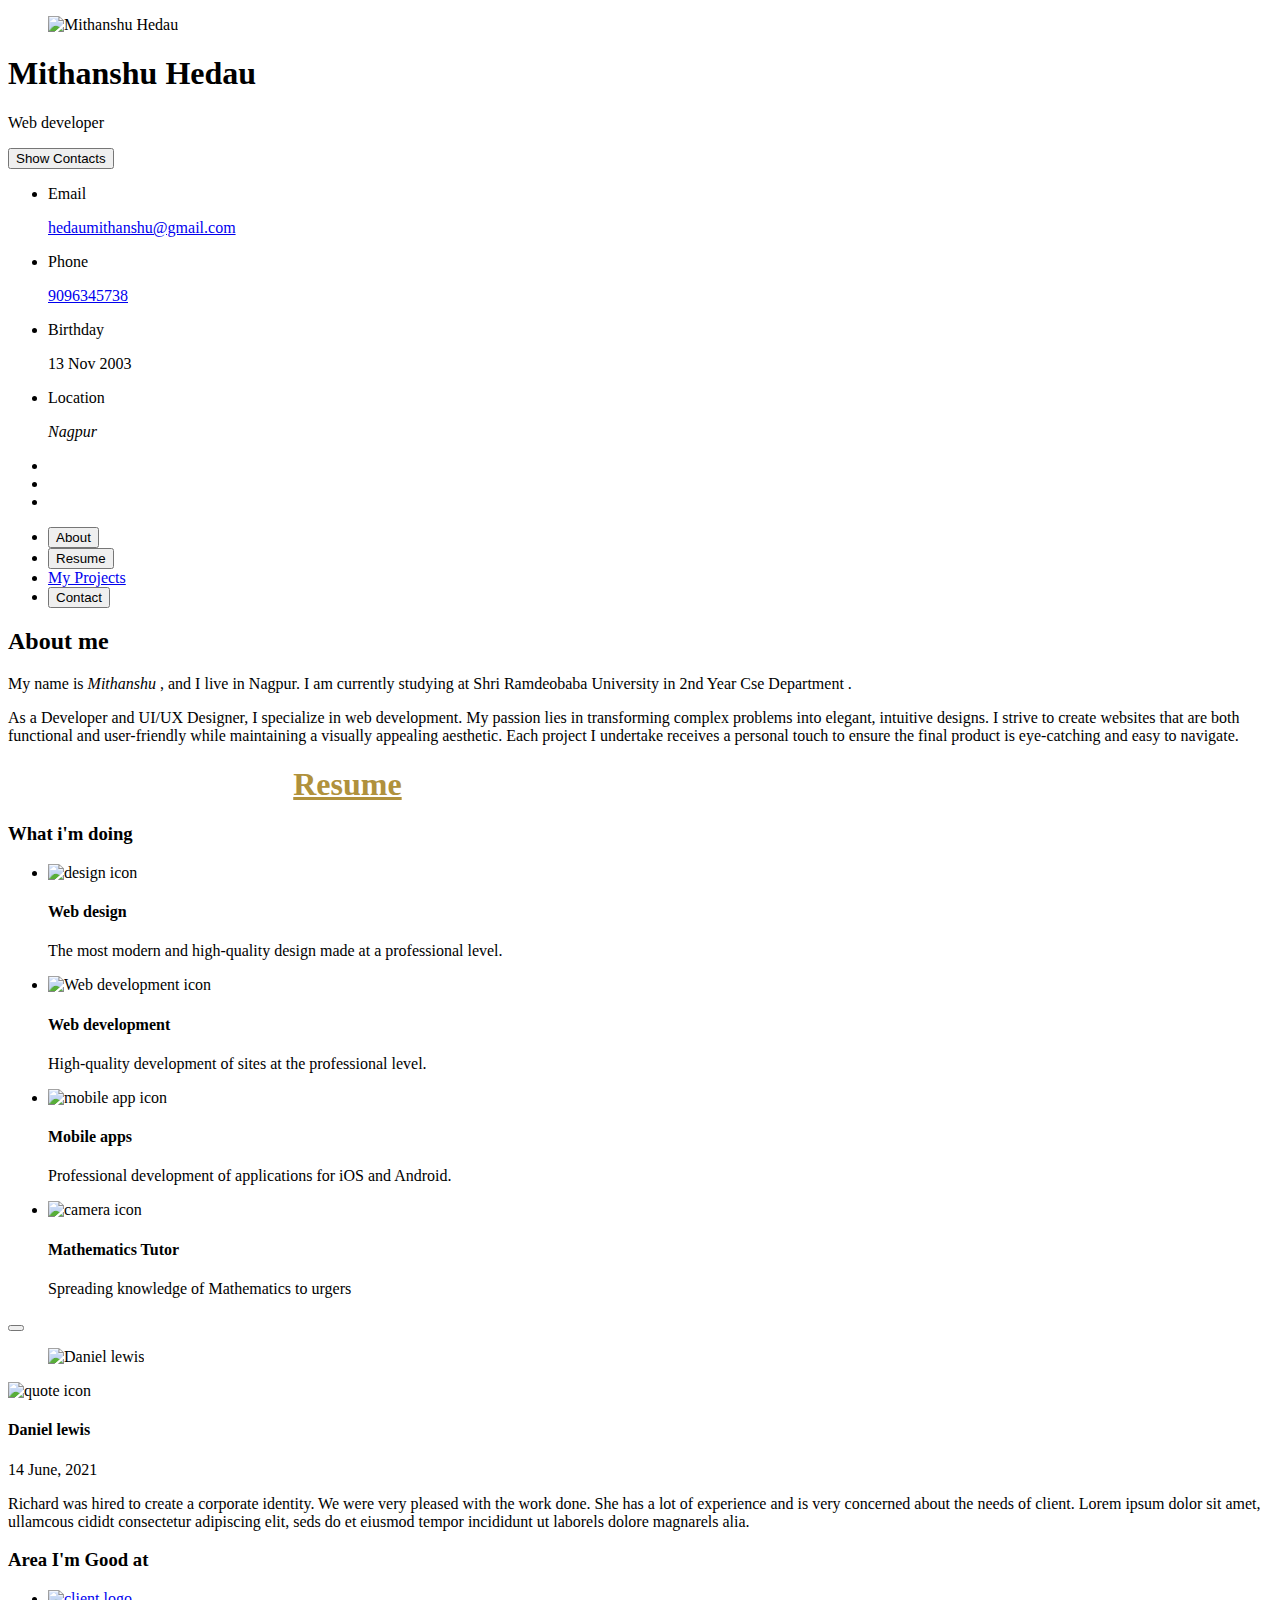
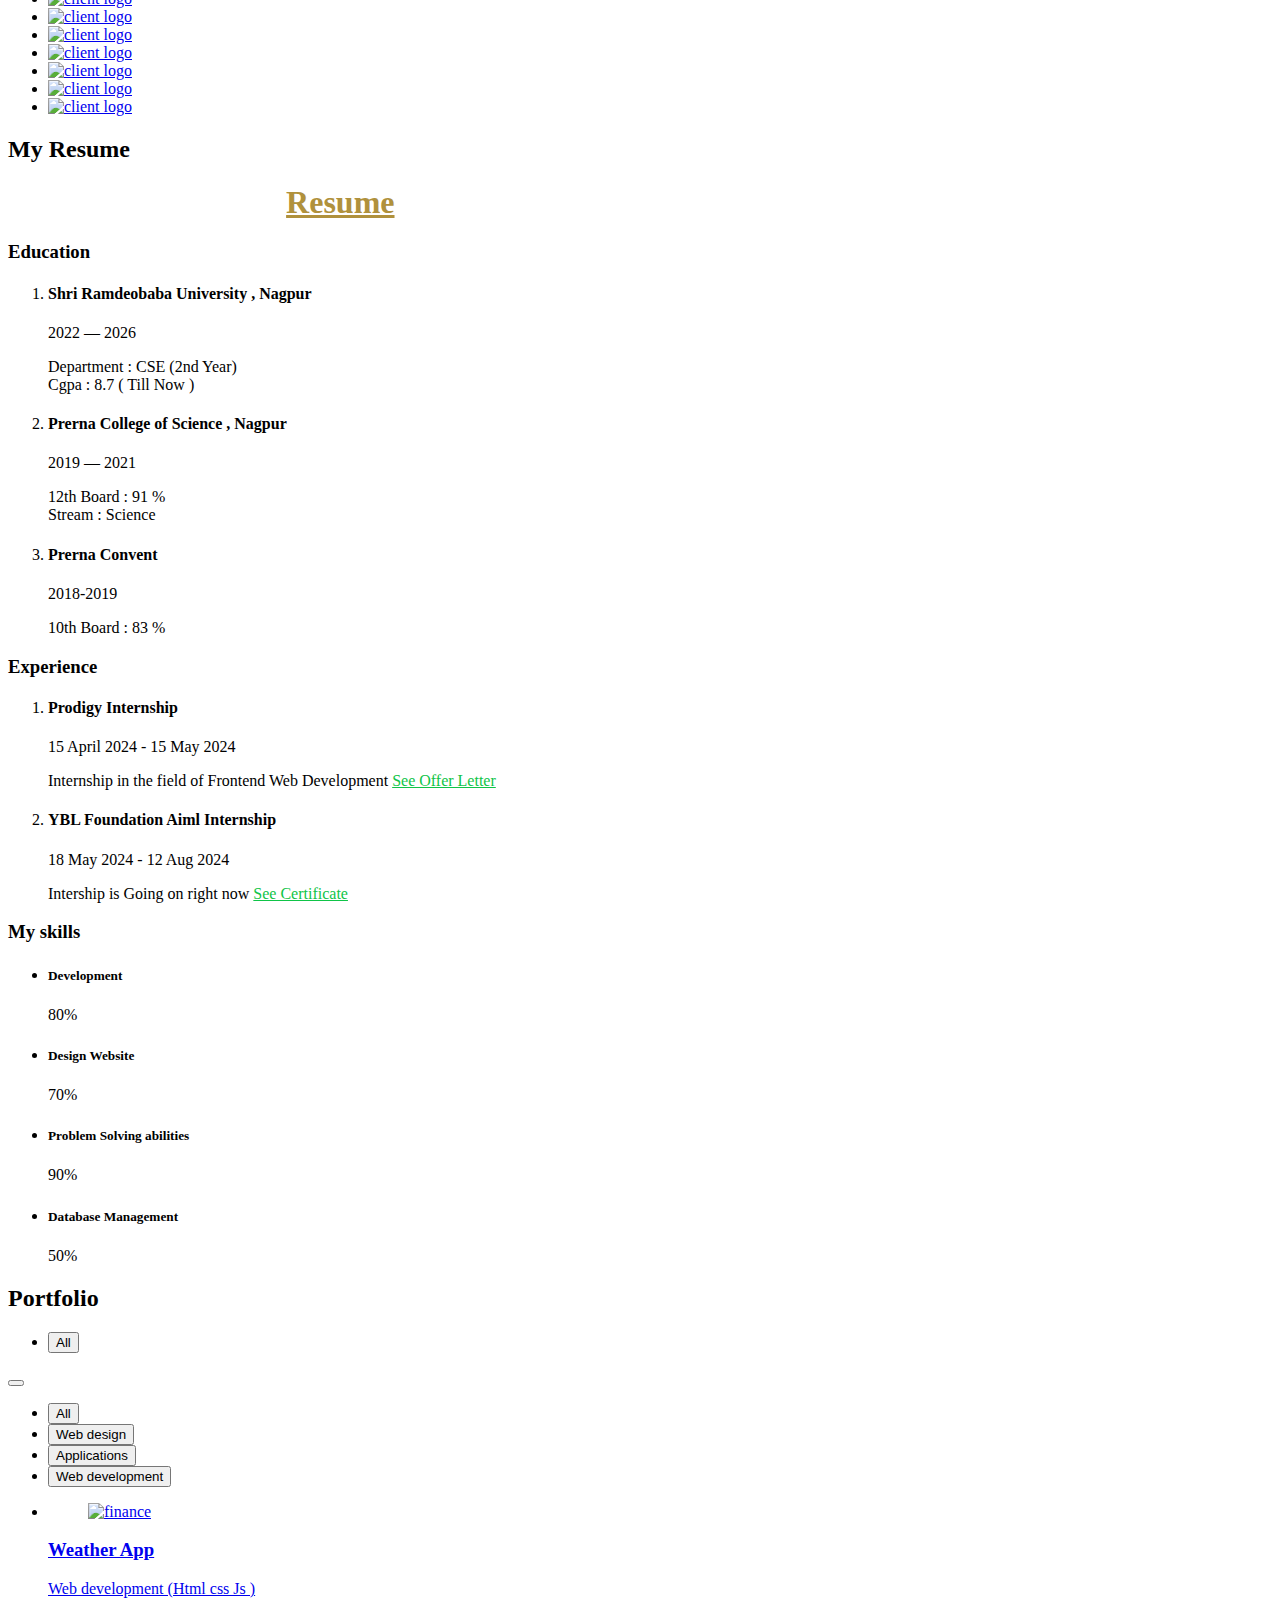
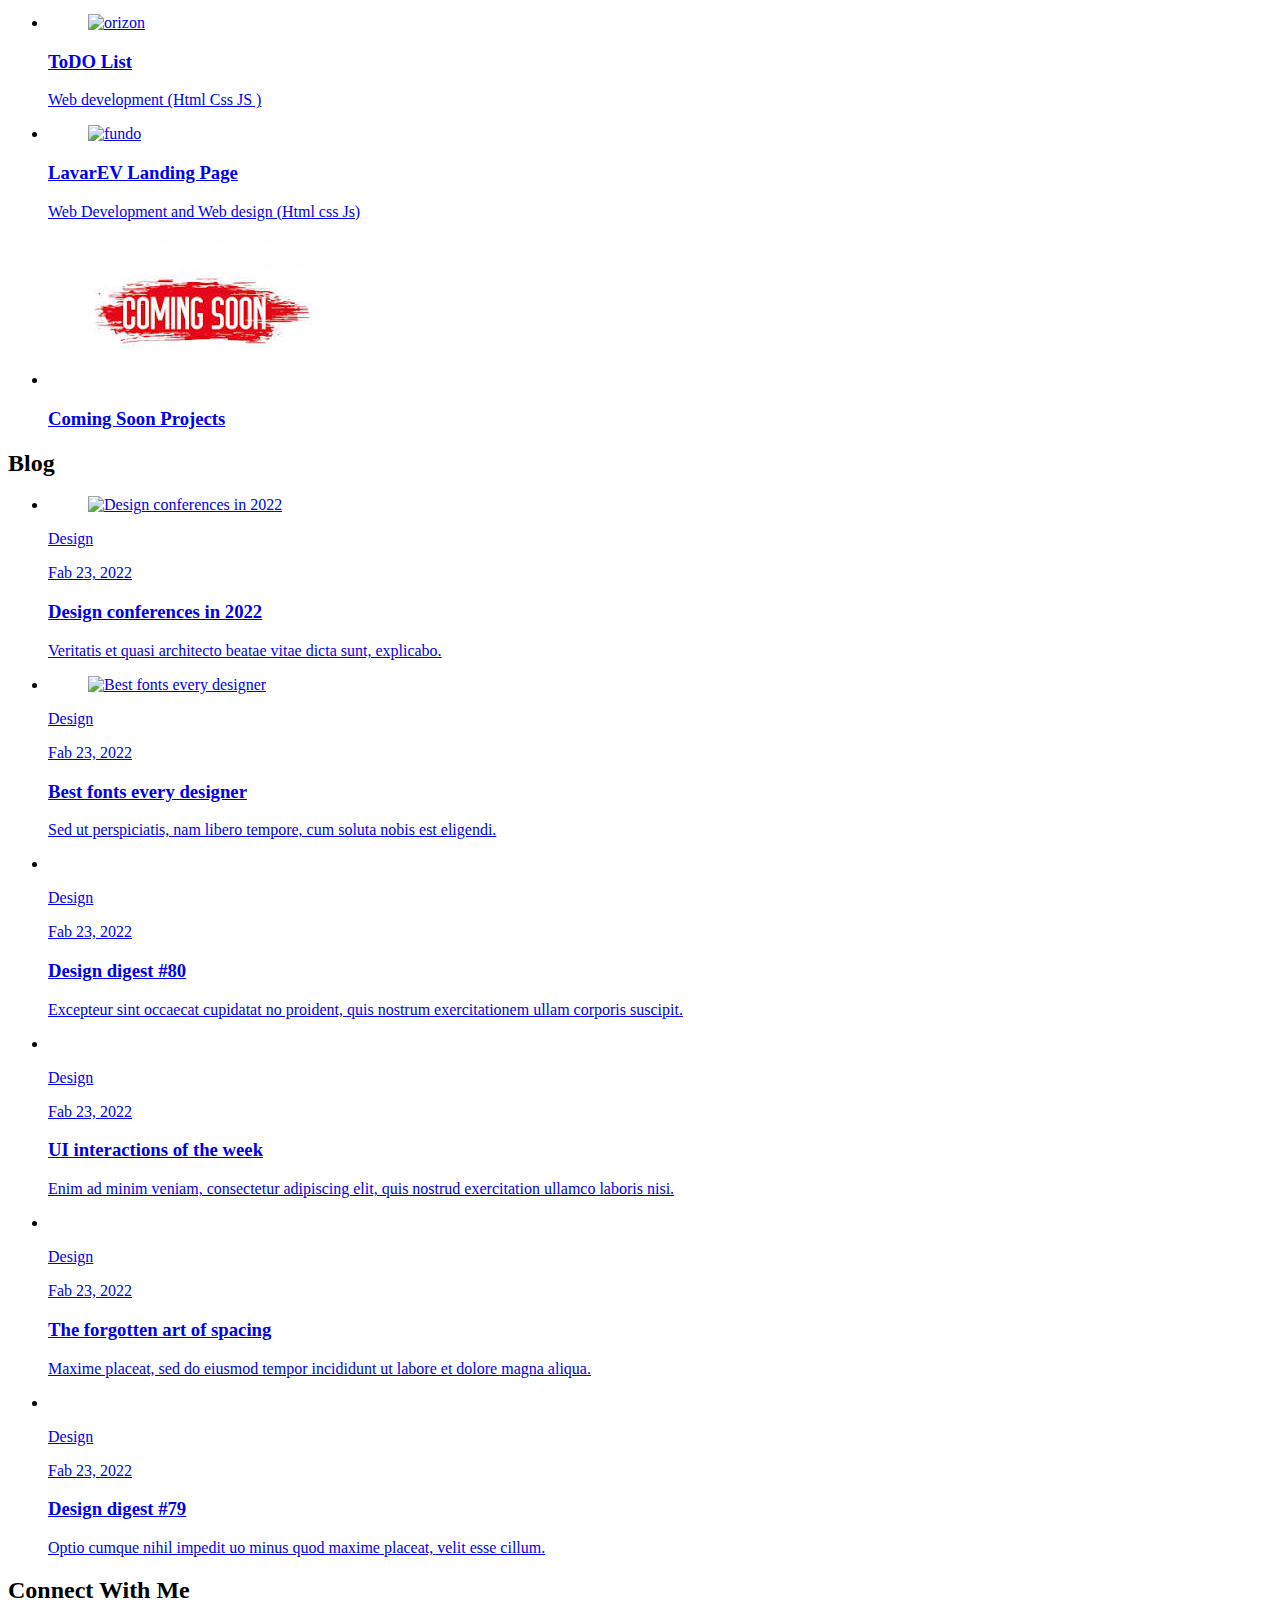
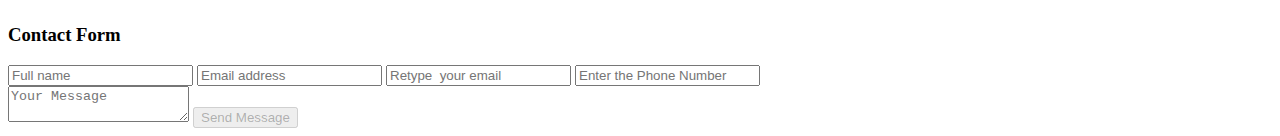
==== index.html @ 867fdd1a "resume" ====
<!DOCTYPE html>
<html lang="en">

<head>
  <meta charset="UTF-8">
  <meta http-equiv="X-UA-Compatible" content="IE=edge">
  <meta name="viewport" content="width=device-width, initial-scale=1.0">
  <title>Personal Portfolio</title>

  <!--
    - favicon
  -->
  <link rel="shortcut icon" href="./assets/images/photo.jpg" type="image/x-icon">    

  <!--
    - custom css link
  -->
  <link rel="stylesheet" href="./assets/css/style.css">

  <!--
    - google font link
  -->
  
  

  
  <link rel="preconnect" href="https://fonts.googleapis.com">
  <link rel="preconnect" href="https://fonts.gstatic.com" crossorigin>
  <script src="https://kit.fontawesome.com/ffd7998a80.js" crossorigin="anonymous"></script>
  <script src="https://cdnjs.cloudflare.com/ajax/libs/gsap/3.12.5/ScrollTrigger.min.js" integrity="sha512-onMTRKJBKz8M1TnqqDuGBlowlH0ohFzMXYRNebz+yOcc5TQr/zAKsthzhuv0hiyUKEiQEQXEynnXCvNTOk50dg==" crossorigin="anonymous" referrerpolicy="no-referrer"></script>
  <script src="https://cdnjs.cloudflare.com/ajax/libs/gsap/3.12.5/gsap.min.js" integrity="sha512-7eHRwcbYkK4d9g/6tD/mhkf++eoTHwpNM9woBxtPUBWm67zeAfFC+HrdoE2GanKeocly/VxeLvIqwvCdk7qScg==" crossorigin="anonymous" referrerpolicy="no-referrer"></script>
  <link href="https://fonts.googleapis.com/css2?family=Poppins:wght@300;400;500;600&display=swap" rel="stylesheet">
</head>

<body>

  <!--
    - #MAIN
  -->

  <main>

    <!--
      - #SIDEBAR
    -->

    <aside class="sidebar" data-sidebar>

      <div class="sidebar-info">

        <figure class="avatar-box" id="myphoto">
          <img src="./assets/images/photo.jpg" alt="Mithanshu Hedau" width="80">
        </figure>

        <div class="info-content">
          <h1 class="name" title="Mithanshu Hedau">Mithanshu Hedau</h1>

          <p class="title">Web developer</p>
        </div>

        <button class="info_more-btn" data-sidebar-btn>
          <span>Show Contacts</span>

          <ion-icon name="chevron-down"></ion-icon>
        </button>

      </div>

      <div class="sidebar-info_more">

        <div class="separator"></div>

        <ul class="contacts-list">

          <li class="contact-item">

            <div class="icon-box">
              <ion-icon name="mail-outline"></ion-icon>
            </div>

            <div class="contact-info">
              <p class="contact-title">Email</p>

              <a href="#" class="contact-link">hedaumithanshu@gmail.com</a>
            </div>

          </li>

          <li class="contact-item">

            <div class="icon-box">
              <ion-icon name="phone-portrait-outline"></ion-icon>
            </div>

            <div class="contact-info">
              <p class="contact-title">Phone</p>

              <a href="#" class="contact-link">9096345738</a>
            </div>

          </li>

          <li class="contact-item">

            <div class="icon-box">
              <ion-icon name="calendar-outline"></ion-icon>
            </div>

            <div class="contact-info">
              <p class="contact-title">Birthday</p>

              <time datetime="1982-06-23">13 Nov 2003</time>
            </div>

          </li>

          <li class="contact-item">

            <div class="icon-box">
              <ion-icon name="location-outline"></ion-icon>
            </div>

            <div class="contact-info">
              <p class="contact-title">Location</p>

              <address>Nagpur</address>
            </div>

          </li>

        </ul>

        <div class="separator"></div>

        <ul class="social-list">

          <li class="social-item">
            <a href="https://www.facebook.com/mithanshu.hedau?mibextid=ZbWKwL" class="social-link">
              <ion-icon name="logo-facebook"></ion-icon>
            </a>
          </li>

          <li class="social-item">
            <a href="https://www.linkedin.com/in/mithanshu-hedau-15066b282" class="social-link">
              <i class="fa-brands fa-linkedin"></i>
            </a>
          </li>

          <li class="social-item">
            <a href="https://www.instagram.com/mithanshuhedau?igsh=MWlhbWQ0emdkYzJxcg==" class="social-link">
              <ion-icon name="logo-instagram"></ion-icon>
            </a>
          </li>

        </ul>

      </div>

    </aside>





    <!--
      - #main-content
    -->

    <div class="main-content">

      <!--
        - #NAVBAR
      -->

      <nav class="navbar">

        <ul class="navbar-list">

          <li class="navbar-item">
            <button class="navbar-link  active" data-nav-link>About</button>
          </li>

          <li class="navbar-item">
            <button class="navbar-link" data-nav-link>Resume</button>
          </li>

          <li class="navbar-item">
            <!-- <button class="navbar-link pro" data-nav-link>Portfolio</button> -->
            <a href="assets/myprojects.html" class="navbar-link pro" data-nav-link>My Projects</a>
          </li>

          <li class="navbar-item">
            <button class="navbar-link" data-nav-link>Contact</button>
          </li>

        </ul>

      </nav>





      <!--
        - #ABOUT
      -->

      <article class="about  active" data-page="about">

        <header>
          <h2 class="h2 article-title">About me</h2>
        </header>

        <section class="about-text">
          <p>
            My name is <i>Mithanshu </i>, and I live in Nagpur. I am currently studying at Shri Ramdeobaba University in 2nd Year Cse Department  .
          </p>

          <p>
            As a Developer and  UI/UX Designer, I specialize in web development. My passion lies in transforming complex problems into elegant, intuitive designs. I strive to create websites that are both functional and user-friendly while maintaining a visually appealing aesthetic. Each project I undertake receives a personal touch to ensure the final product is eye-catching and easy to navigate. 
            <h1  style="display: flex; margin-bottom: 20px; color: white;">Visit My Resume on  <a style=" margin-left: 10px; color: rgb(176, 145, 60);" href="https://drive.google.com/file/d/1fiVj-uAArvwYwE0RhGlmIOzRta8y_QRr/view?usp=drive_link">Resume</a> </h1> 
          </p>
        </section>


        <!--
          - service
        -->

        <section class="service">

          <h3 class="h3 service-title">What i'm doing</h3>

          <ul class="service-list">

            <li class="service-item">

              <div class="service-icon-box">
                <img src="./assets/images/icon-design.svg
                " alt="design icon" width="40">
              </div>

              <div class="service-content-box">
                <h4 class="h4 service-item-title">Web design</h4>

                <p class="service-item-text">
                  The most modern and high-quality design made at a professional level.
                </p>
              </div>

            </li>

            <li class="service-item">

              <div class="service-icon-box">
                <img src="./assets/images/icon-dev.svg" alt="Web development icon" width="40">
              </div>

              <div class="service-content-box">
                <h4 class="h4 service-item-title">Web development</h4>

                <p class="service-item-text">
                  High-quality development of sites at the professional level.
                </p>
              </div>

            </li>

            <li class="service-item">

              <div class="service-icon-box">
                <img src="./assets/images/icon-app.svg" alt="mobile app icon" width="40">
              </div>

              <div class="service-content-box">
                <h4 class="h4 service-item-title">Mobile apps</h4>

                <p class="service-item-text">
                  Professional development of applications for iOS and Android.
                </p>
              </div>

            </li>

            <li class="service-item">

              <div class="service-icon-box">
                <img src="./assets/images/icon-design.svg" alt="camera icon" width="40">
              </div>

              <div class="service-content-box">
                <h4 class="h4 service-item-title">Mathematics Tutor</h4>

                <p class="service-item-text">
                  Spreading knowledge of Mathematics to urgers
                </p>
              </div>

            </li>

          </ul>

        </section>


        <!--
          - testimonials
        -->

        <!-- <section class="testimonials">

          <h3 class="h3 testimonials-title">Testimonials</h3>

          <ul class="testimonials-list has-scrollbar">

            <li class="testimonials-item">
              <div class="content-card" data-testimonials-item>

                <figure class="testimonials-avatar-box">
                  <img src="./assets/images/avatar-1.png" alt="Daniel lewis" width="60" data-testimonials-avatar>
                </figure>

                <h4 class="h4 testimonials-item-title" data-testimonials-title>Daniel lewis</h4>

                <div class="testimonials-text" data-testimonials-text>
                  <p>
                    Richard was hired to create a corporate identity. We were very pleased with the work done. She has a
                    lot of experience
                    and is very concerned about the needs of client. Lorem ipsum dolor sit amet, ullamcous cididt
                    consectetur adipiscing
                    elit, seds do et eiusmod tempor incididunt ut laborels dolore magnarels alia.
                  </p>
                </div>

              </div>
            </li>

            <li class="testimonials-item">
              <div class="content-card" data-testimonials-item>

                <figure class="testimonials-avatar-box">
                  <img src="./assets/images/avatar-2.png" alt="Jessica miller" width="60" data-testimonials-avatar>
                </figure>

                <h4 class="h4 testimonials-item-title" data-testimonials-title>Jessica miller</h4>

                <div class="testimonials-text" data-testimonials-text>
                  <p>
                    Richard was hired to create a corporate identity. We were very pleased with the work done. She has a
                    lot of experience
                    and is very concerned about the needs of client. Lorem ipsum dolor sit amet, ullamcous cididt
                    consectetur adipiscing
                    elit, seds do et eiusmod tempor incididunt ut laborels dolore magnarels alia.
                  </p>
                </div>

              </div>
            </li>

            <li class="testimonials-item">
              <div class="content-card" data-testimonials-item>

                <figure class="testimonials-avatar-box">
                  <img src="./assets/images/avatar-3.png" alt="Emily evans" width="60" data-testimonials-avatar>
                </figure>

                <h4 class="h4 testimonials-item-title" data-testimonials-title>Emily evans</h4>

                <div class="testimonials-text" data-testimonials-text>
                  <p>
                    Richard was hired to create a corporate identity. We were very pleased with the work done. She has a
                    lot of experience
                    and is very concerned about the needs of client. Lorem ipsum dolor sit amet, ullamcous cididt
                    consectetur adipiscing
                    elit, seds do et eiusmod tempor incididunt ut laborels dolore magnarels alia.
                  </p>
                </div>

              </div>
            </li>

            <li class="testimonials-item">
              <div class="content-card" data-testimonials-item>

                <figure class="testimonials-avatar-box">
                  <img src="./assets/images/avatar-4.png" alt="Henry william" width="60" data-testimonials-avatar>
                </figure>

                <h4 class="h4 testimonials-item-title" data-testimonials-title>Henry william</h4>

                <div class="testimonials-text" data-testimonials-text>
                  <p>
                    Richard was hired to create a corporate identity. We were very pleased with the work done. She has a
                    lot of experience
                    and is very concerned about the needs of client. Lorem ipsum dolor sit amet, ullamcous cididt
                    consectetur adipiscing
                    elit, seds do et eiusmod tempor incididunt ut laborels dolore magnarels alia.
                  </p>
                </div>

              </div>
            </li>

          </ul>

        </section> -->


        <!--
          - testimonials modal
        -->

        <div class="modal-container" data-modal-container>

          <div class="overlay" data-overlay></div>

          <section class="testimonials-modal">

            <button class="modal-close-btn" data-modal-close-btn>
              <ion-icon name="close-outline"></ion-icon>
            </button>

            <div class="modal-img-wrapper">
              <figure class="modal-avatar-box">
                <img src="./assets/images/avatar-1.png" alt="Daniel lewis" width="80" data-modal-img>
              </figure>

              <img src="./assets/images/icon-quote.svg" alt="quote icon">
            </div>

            <div class="modal-content">

              <h4 class="h3 modal-title" data-modal-title>Daniel lewis</h4>

              <time datetime="2021-06-14">14 June, 2021</time>

              <div data-modal-text>
                <p>
                  Richard was hired to create a corporate identity. We were very pleased with the work done. She has a
                  lot of experience
                  and is very concerned about the needs of client. Lorem ipsum dolor sit amet, ullamcous cididt
                  consectetur adipiscing
                  elit, seds do et eiusmod tempor incididunt ut laborels dolore magnarels alia.
                </p>
              </div>

            </div>

          </section>

        </div>


        <!--
          - clients
        -->

        <section class="clients">

          <h3 class="h3 clients-title">Area I'm Good at</h3>

          <ul class="clients-list has-scrollbar">

            <li class="clients-item">
              <a href="#">
                <img src="./assets/images/html-5.png" alt="client logo">
              </a>
            </li>

            <li class="clients-item">
              <a href="#">
                <img src="./assets/images/css-3.png" alt="client logo">
              </a>
            </li>

            <li class="clients-item">
              <a href="#">
                <img src="./assets/images/js.png" alt="client logo">
              </a>
            </li>

            <li class="clients-item">
              <a href="#">
                <img src="./assets/images/react.png" alt="client logo">
              </a>
            </li>

            <li class="clients-item">
              <a href="#">
                <img src="./assets/images/java.png" alt="client logo">
              </a>
            </li>

            <li class="clients-item">
              <a href="#">
                <img src="./assets/images/database-storage.png  " alt="client logo">
              </a>
            </li>
            <li class="clients-item">
              <a href="#">
                <img src="./assets/images/c-.png  " alt="client logo">
              </a>
            </li>

          </ul>

        </section>

      </article>





      <!--
        - #RESUME
      -->

      <article class="resume" style="transition: all ease-out 2s;" data-page="resume">

        <header>
          <h2 class="h2 article-title">My Resume</h2>
        </header>

        <section class="timeline">
          <h1  style="display: flex; margin-bottom: 20px; color: white;">Visit My Resume at <a style=" margin-left: 10px; color: rgb(176, 145, 60);" href="https://drive.google.com/file/d/1fiVj-uAArvwYwE0RhGlmIOzRta8y_QRr/view?usp=drive_link">Resume</a> </h1>
          <div class="title-wrapper">
            <div class="icon-box">
              <ion-icon name="book-outline"></ion-icon>
            </div>

            <h3 class="h3">Education</h3>
          </div>

          <ol class="timeline-list">

            <li class="timeline-item">

              <h4 class="h4 timeline-item-title">Shri Ramdeobaba University , Nagpur</h4>

              <span>2022 — 2026</span>

              <p class="timeline-text">
                Department : CSE (2nd Year) <br> 
                Cgpa       : 8.7 ( Till Now )
              </p>

            </li>

            <li class="timeline-item">

              <h4 class="h4 timeline-item-title">Prerna College of Science , Nagpur</h4>

              <span>2019 — 2021</span>

              <p class="timeline-text">
                12th Board : 91 % <br>
                Stream : Science
              </p>

            </li>

            <li class="timeline-item">

              <h4 class="h4 timeline-item-title">Prerna Convent </h4>

              <span>2018-2019</span>

              <p class="timeline-text">
                10th Board : 83 %
              </p>

            </li>

          </ol>

        </section>

        <section class="timeline">

          <div class="title-wrapper">
            <div class="icon-box">
              <ion-icon name="book-outline"></ion-icon>
            </div>

            <h3 class="h3">Experience</h3>
          </div>

          <ol class="timeline-list">

            <li class="timeline-item">

              <h4 class="h4 timeline-item-title">Prodigy Internship</h4>

              <span>15 April 2024 - 15 May 2024</span>

              <p class="timeline-text">
                Internship in the field of Frontend Web Development
                <a href="https://drive.google.com/file/d/1i2Xt2VWix8zGh0SR-yx31pZuFnZQVNcT/view?usp=drivesdk" style="color: rgb(15, 196, 72);">See Offer Letter </a>
              </p>

            </li>

            

            <li class="timeline-item">

              <h4 class="h4 timeline-item-title">YBL Foundation Aiml Internship</h4>

              <span>18 May 2024 - 12 Aug 2024</span>

              <p class="timeline-text">
                Intership is  Going on right now 
                <a href="#"style="color: rgb(15, 196, 72);">See Certificate</a>
              </p>

            </li>

          </ol>

        </section>

        <section class="skill">

          <h3 class="h3 skills-title">My skills</h3>

          <ul class="skills-list content-card">

            <li class="skills-item">

              <div class="title-wrapper">
                <h5 class="h5">Development</h5>
                <data value="80">80%</data>
              </div>

              <div class="skill-progress-bg">
                <div class="skill-progress-fill" style="width: 80%;"></div>
              </div>

            </li>

            <li class="skills-item">

              <div class="title-wrapper">
                <h5 class="h5">Design Website</h5>
                <data value="70">70%</data>
              </div>

              <div class="skill-progress-bg">
                <div class="skill-progress-fill" style="width: 70%;"></div>
              </div>

            </li>

            <li class="skills-item">

              <div class="title-wrapper">
                <h5 class="h5">Problem Solving abilities</h5>
                <data value="90">90%</data>
              </div>

              <div class="skill-progress-bg">
                <div class="skill-progress-fill" style="width: 90%;"></div>
              </div>

            </li>

            <li class="skills-item">

              <div class="title-wrapper">
                <h5 class="h5">Database Management</h5>
                <data value="50">50%</data>
              </div>

              <div class="skill-progress-bg">
                <div class="skill-progress-fill" style="width: 50%;"></div>
              </div>

            </li>

          </ul>

        </section>

      </article>





      <!--
        - #PORTFOLIO
      -->

      <article class="portfolio" data-page="portfolio">

        <header>
          <h2 class="h2 article-title">Portfolio</h2>
        </header>

        <section class="projects">

          <ul class="filter-list">

            <li class="filter-item">
              <button class="active" data-filter-btn>All</button>
            </li>

            <!-- <li class="filter-item">
              <button data-filter-btn>Web design</button>
            </li>

            <li class="filter-item">
              <button data-filter-btn>Applications</button>
            </li>

            <li class="filter-item">
              <button data-filter-btn>Web development</button>
            </li> -->

          </ul>
          <div class="filter-select-box">

            <button class="filter-select" data-select>

              <!-- <div class="select-value" data-selecct-value>Select category</div>

              <div class="select-icon">
                <ion-icon name="chevron-down"></ion-icon>
              </div> -->

            </button>

            <ul class="select-list">

              <li class="select-item">
                <button data-select-item>All</button>
              </li>

              <li class="select-item">
                <button data-select-item>Web design</button>
              </li>

              <li class="select-item">
                <button data-select-item>Applications</button>
              </li>

              <li class="select-item">
                <button data-select-item>Web development</button>
              </li>

            </ul>

          </div>

          <ul class="project-list">

            <li class="project-item  active" data-filter-item data-category="web development">
              <a href="https://mithanshuhedau.github.io/Weather-App-/">

                <figure class="project-img">
                  <div class="project-item-icon-box">
                    <ion-icon name="eye-outline"></ion-icon>
                  </div>
                  <img src="./assets/images/weather.png" alt="finance" loading="lazy">
                </figure>

                <h3 class="project-title">Weather App</h3>

                <p class="project-category">Web development (Html css Js )</p>

              </a>
            </li>

            <li class="project-item  active" data-filter-item data-category="web development">
              <a href="https://mithanshuhedau.github.io/To-Do-List/">

                <figure class="project-img">
                  <div class="project-item-icon-box">
                    <ion-icon name="eye-outline"></ion-icon>
                  </div>

                  <img src="./assets/images/todo.png" alt="orizon" loading="lazy">
                </figure>

                <h3 class="project-title">ToDO List</h3>

                <p class="project-category">Web development (Html Css JS )</p>

              </a>
            </li>

            <li class="project-item  active" data-filter-item data-category="web design">
              <a href="https://mithanshuhedau.github.io/lavarEv/">

                <figure class="project-img">
                  <div class="project-item-icon-box">
                    <ion-icon name="eye-outline"></ion-icon>
                  </div>

                  <img src="./assets/images/laravel.png" alt="fundo" loading="lazy">
                </figure>

                <h3 class="project-title">LavarEV Landing Page</h3>

                <p class="project-category">Web Development and Web design (Html css Js)</p>

              </a>
            </li>

            <li class="project-item  active" data-filter-item data-category="applications">
              <a href="#">

                <figure class="project-img">
                  <div class="project-item-icon-box">
                    <ion-icon name="eye-outline"></ion-icon>
                  </div>

                  <img src="[data-uri]" alt="brawlhalla" loading="lazy">
                </figure>

                <h3 class="project-title">Coming Soon Projects  </h3>

                <p class="project-category"></p>

              </a>
            </li>
          </ul>

        </section>

      </article>





      <!--
        - #BLOG
      -->

      <article class="blog" data-page="blog">

        <header>
          <h2 class="h2 article-title">Blog</h2>
        </header>

        <section class="blog-posts">

          <ul class="blog-posts-list">

            <li class="blog-post-item">
              <a href="#">

                <figure class="blog-banner-box">
                  <img src="./assets/images/blog-1.jpg" alt="Design conferences in 2022" loading="lazy">
                </figure>

                <div class="blog-content">

                  <div class="blog-meta">
                    <p class="blog-category">Design</p>

                    <span class="dot"></span>

                    <time datetime="2022-02-23">Fab 23, 2022</time>
                  </div>

                  <h3 class="h3 blog-item-title">Design conferences in 2022</h3>

                  <p class="blog-text">
                    Veritatis et quasi architecto beatae vitae dicta sunt, explicabo.
                  </p>

                </div>

              </a>
            </li>

            <li class="blog-post-item">
              <a href="#">

                <figure class="blog-banner-box">
                  <img src="./assets/images/blog-2.jpg" alt="Best fonts every designer" loading="lazy">
                </figure>

                <div class="blog-content">

                  <div class="blog-meta">
                    <p class="blog-category">Design</p>

                    <span class="dot"></span>

                    <time datetime="2022-02-23">Fab 23, 2022</time>
                  </div>

                  <h3 class="h3 blog-item-title">Best fonts every designer</h3>

                  <p class="blog-text">
                    Sed ut perspiciatis, nam libero tempore, cum soluta nobis est eligendi.
                  </p>

                </div>

              </a>
            </li>

            <li class="blog-post-item">
              <a href="#">

                <figure class="blog-banner-box">
                  <img src="./assets/images/blog-3.jpg" alt="Design digest #80" loading="lazy">
                </figure>

                <div class="blog-content">

                  <div class="blog-meta">
                    <p class="blog-category">Design</p>

                    <span class="dot"></span>

                    <time datetime="2022-02-23">Fab 23, 2022</time>
                  </div>

                  <h3 class="h3 blog-item-title">Design digest #80</h3>

                  <p class="blog-text">
                    Excepteur sint occaecat cupidatat no proident, quis nostrum exercitationem ullam corporis suscipit.
                  </p>

                </div>

              </a>
            </li>

            <li class="blog-post-item">
              <a href="#">

                <figure class="blog-banner-box">
                  <img src="./assets/images/blog-4.jpg" alt="UI interactions of the week" loading="lazy">
                </figure>

                <div class="blog-content">

                  <div class="blog-meta">
                    <p class="blog-category">Design</p>

                    <span class="dot"></span>

                    <time datetime="2022-02-23">Fab 23, 2022</time>
                  </div>

                  <h3 class="h3 blog-item-title">UI interactions of the week</h3>

                  <p class="blog-text">
                    Enim ad minim veniam, consectetur adipiscing elit, quis nostrud exercitation ullamco laboris nisi.
                  </p>

                </div>

              </a>
            </li>

            <li class="blog-post-item">
              <a href="#">

                <figure class="blog-banner-box">
                  <img src="./assets/images/blog-5.jpg" alt="The forgotten art of spacing" loading="lazy">
                </figure>

                <div class="blog-content">

                  <div class="blog-meta">
                    <p class="blog-category">Design</p>

                    <span class="dot"></span>

                    <time datetime="2022-02-23">Fab 23, 2022</time>
                  </div>

                  <h3 class="h3 blog-item-title">The forgotten art of spacing</h3>

                  <p class="blog-text">
                    Maxime placeat, sed do eiusmod tempor incididunt ut labore et dolore magna aliqua.
                  </p>

                </div>

              </a>
            </li>

            <li class="blog-post-item">
              <a href="#">

                <figure class="blog-banner-box">
                  <img src="./assets/images/blog-6.jpg" alt="Design digest #79" loading="lazy">
                </figure>

                <div class="blog-content">

                  <div class="blog-meta">
                    <p class="blog-category">Design</p>

                    <span class="dot"></span>

                    <time datetime="2022-02-23">Fab 23, 2022</time>
                  </div>

                  <h3 class="h3 blog-item-title">Design digest #79</h3>

                  <p class="blog-text">
                    Optio cumque nihil impedit uo minus quod maxime placeat, velit esse cillum.
                  </p>

                </div>

              </a>
            </li>

          </ul>

        </section>

      </article>





      <!--
        - #CONTACT
      -->

      <article class="contact" data-page="contact">

        <header>
          <h2 class="h2 article-title">Connect With Me</h2>
        </header>

        

        <section class="contact-form">
          <h3 class="h3 form-title">Contact Form</h3>

          <form action="https://api.web3forms.com/submit" method="POST" class="form"   data-form>

            <!-- <input type="hidden" name="access_key" value="YOUR_ACCESS_KEY_HERE"> -->
            <input type="hidden" name="access_key" value="41a7b63e-f9b2-4b0d-88ce-bf8a9ef0310d">

            <div class="input-wrapper">
              <input type="text" name="fullname" class="form-input" id="names"  placeholder="Full name" required data-form-input>
              <input type="email"  class="form-input" id="textips" placeholder="Email address" >
              
              <input type="text" name="Email id " id="names2"  placeholder="Retype  your email" required data-form-input>
              <input type="number" name="Phone Number " placeholder="Enter the Phone Number" id="num">
            </div>
            
            <textarea name="message" class="form-input " id="textmsg" placeholder="Your Message" required data-form-input></textarea>

            <button  class="form-btn sendmsg" type="submit" onclick="sendmail()" disabled data-form-btn>
              <ion-icon name="paper-plane"></ion-icon>
              <span>Send Message</span>
            </button>

          </form>
        </section>

      </article>

    </div>

  </main>


  <script src="https://smtpjs.com/v3/smtp.js"></script>
  <script src="./assets/js/script.js"></script>
  <script type="module" src="https://unpkg.com/ionicons@5.5.2/dist/ionicons/ionicons.esm.js"></script>
  <script nomodule src="https://unpkg.com/ionicons@5.5.2/dist/ionicons/ionicons.js"></script>

</body>

</html>
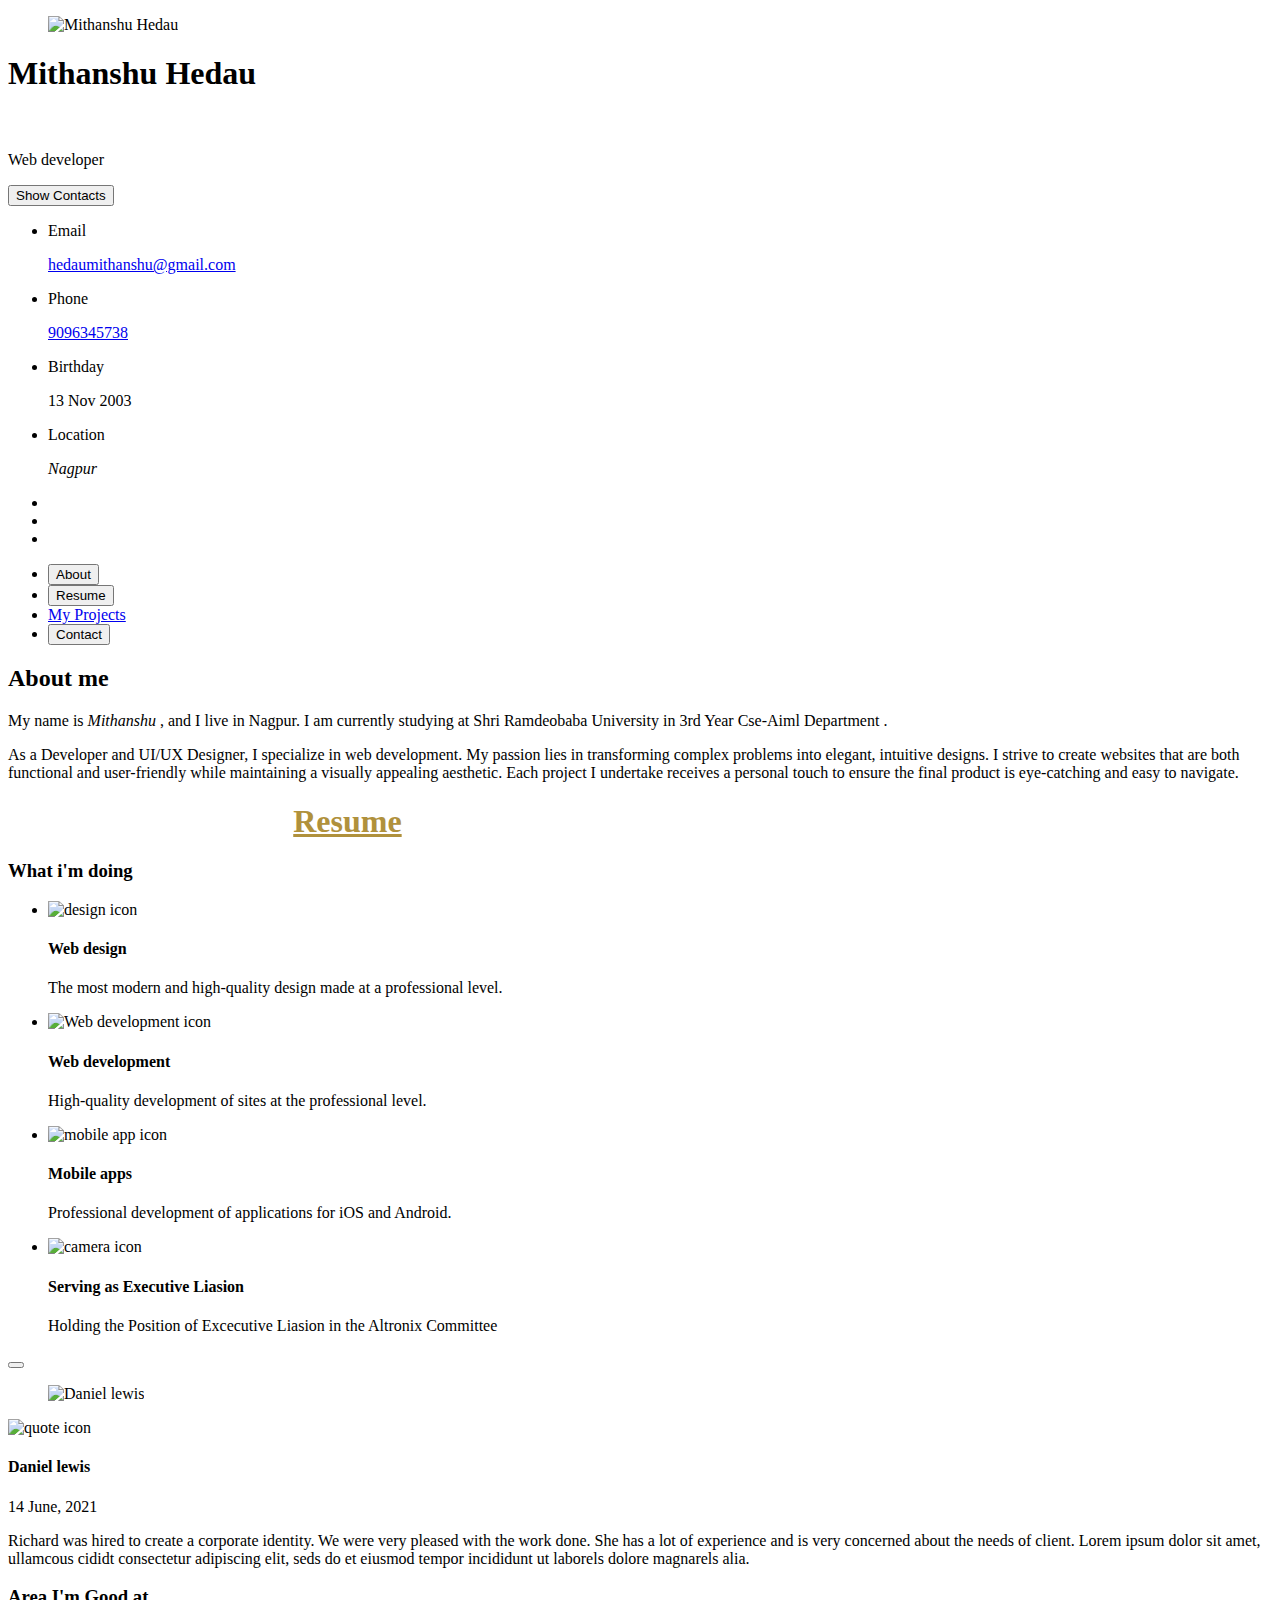
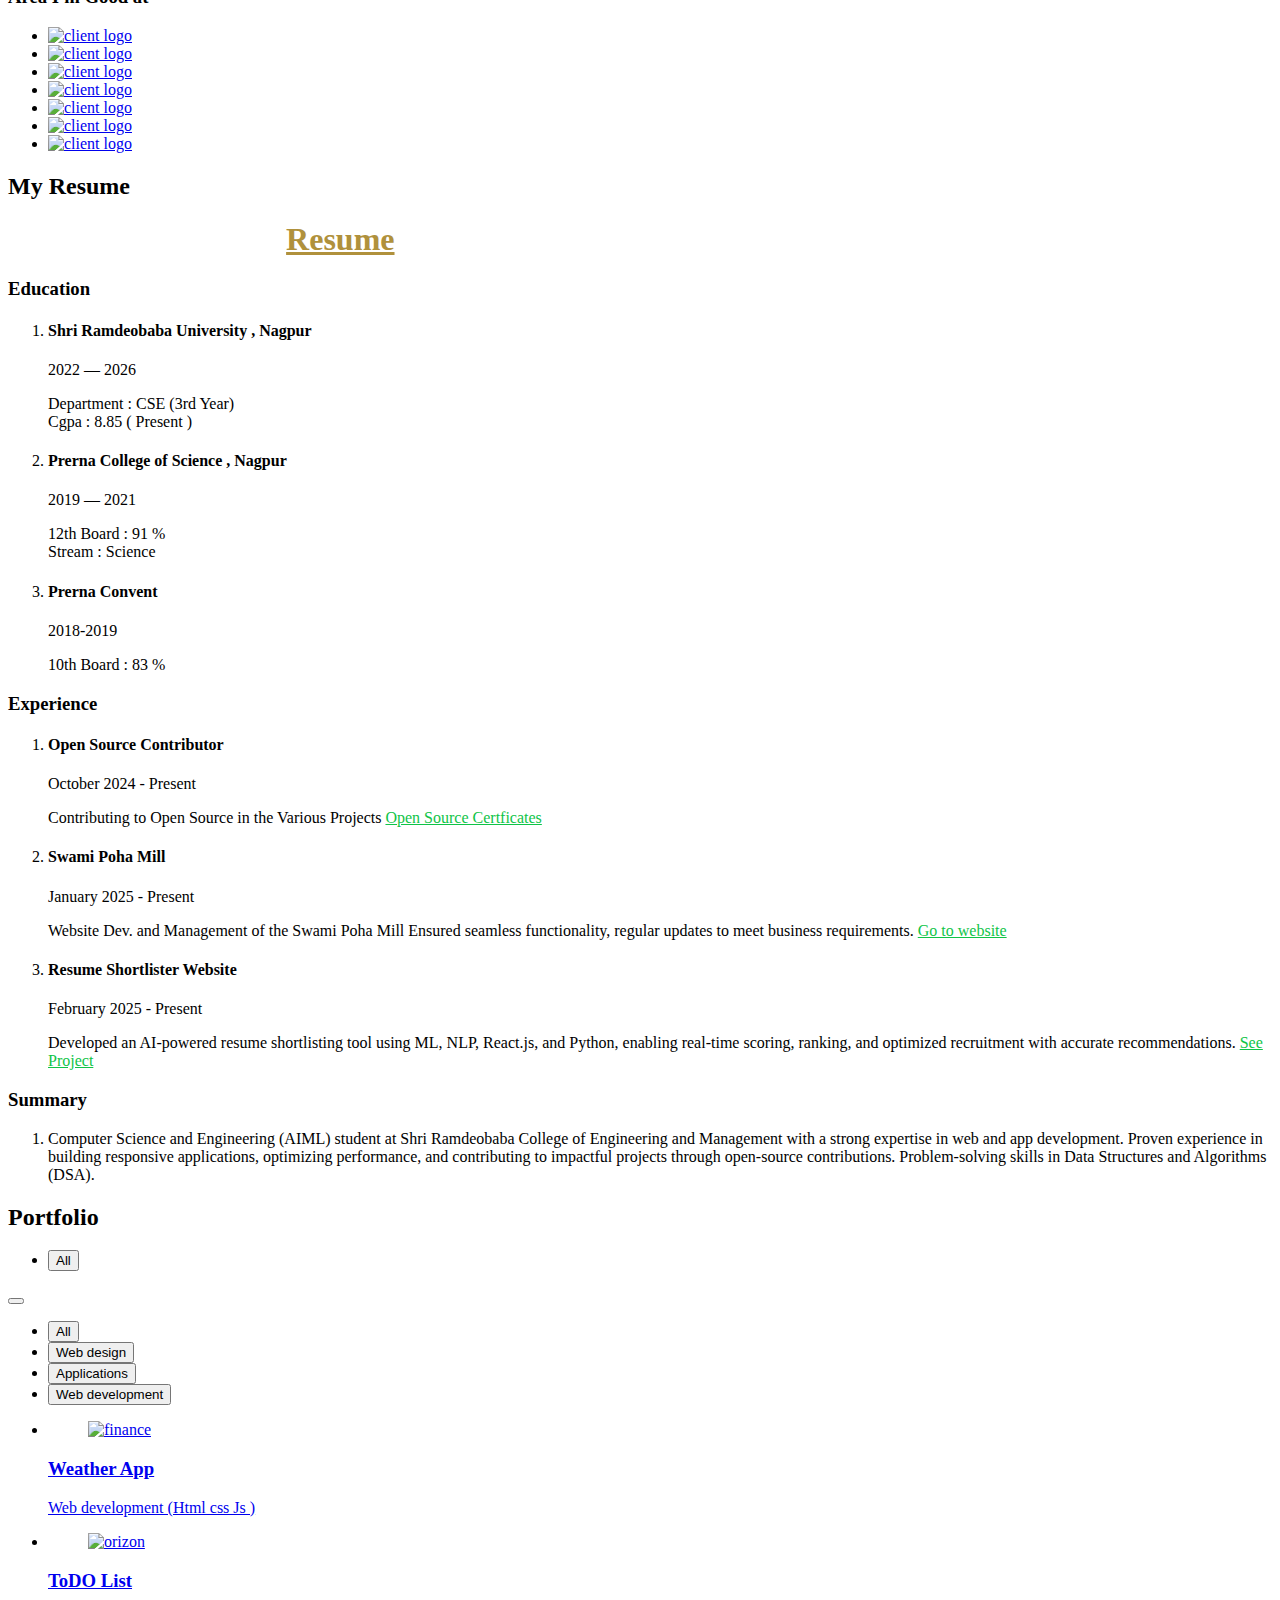
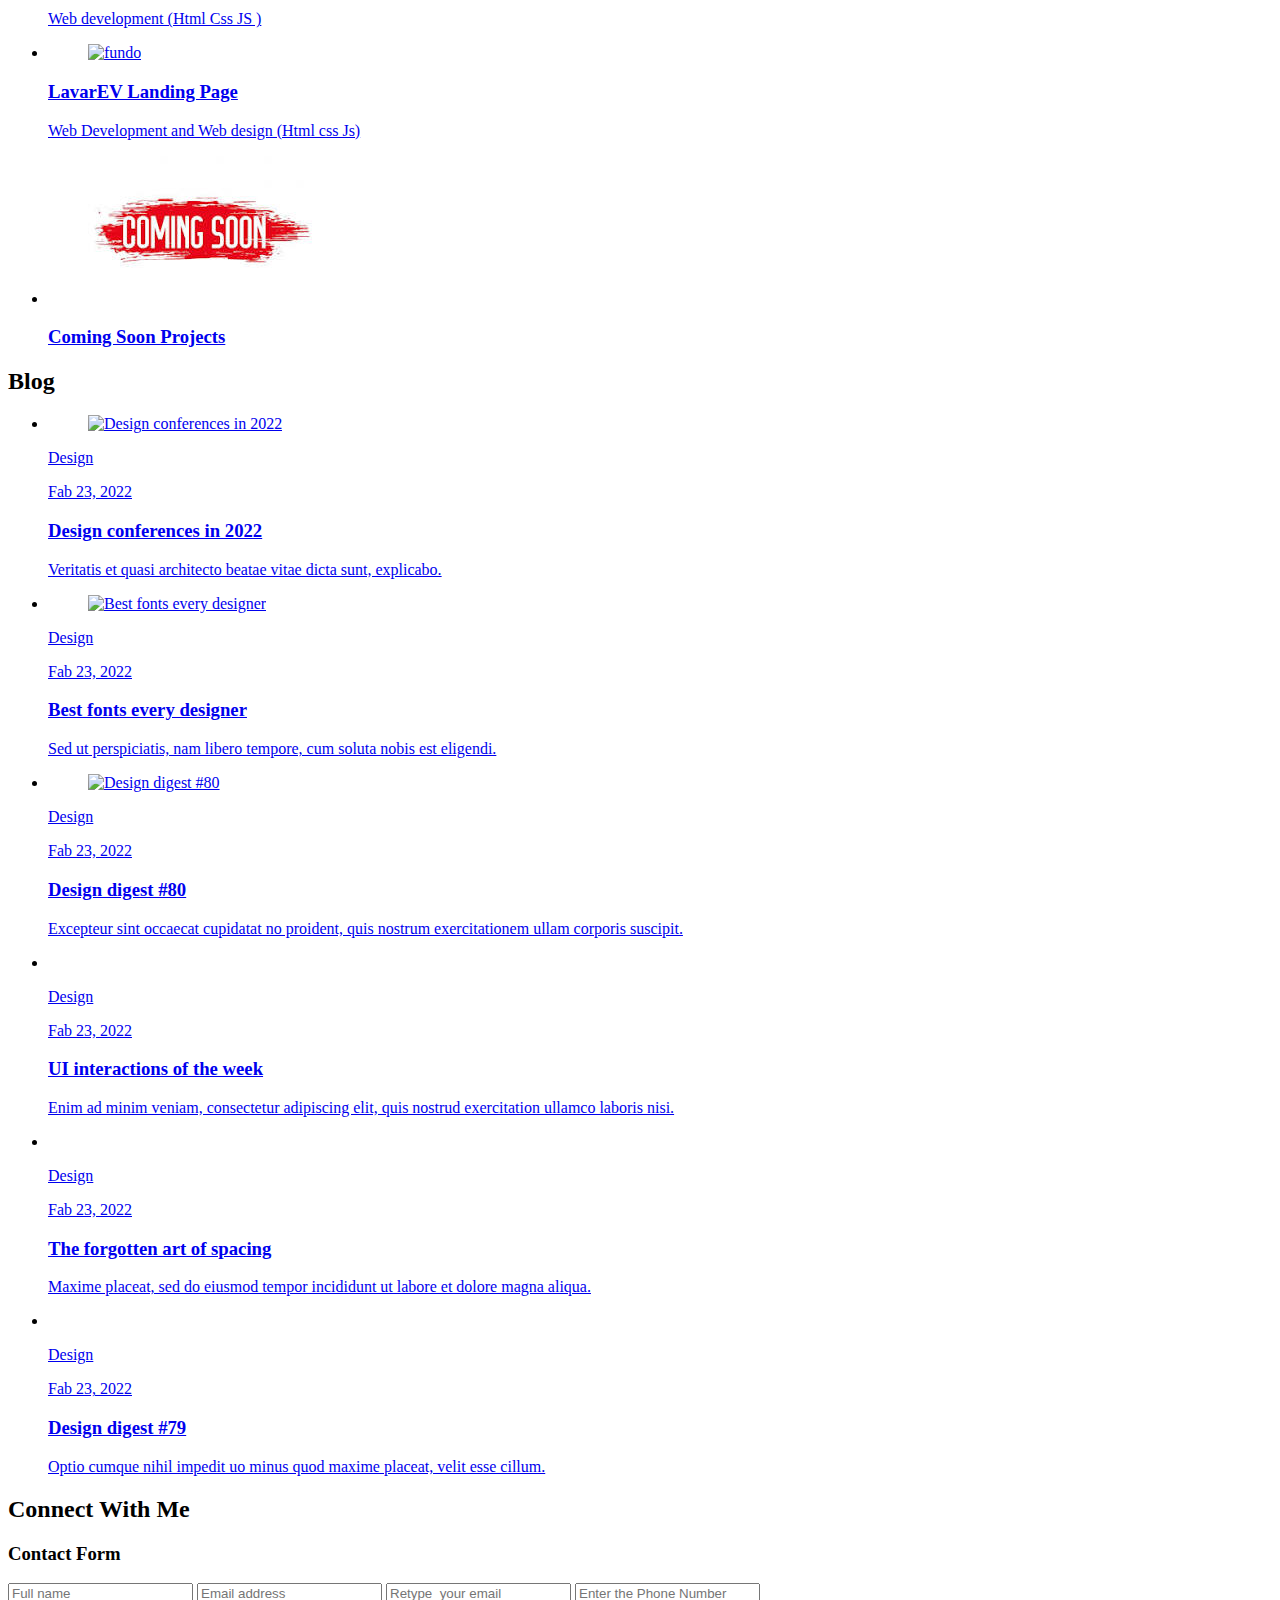
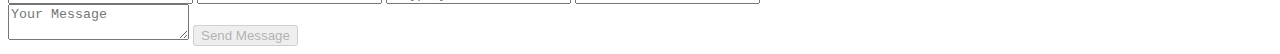
==== commit e54f6e6a: "Updated Website" ====
--- a/index.html
+++ b/index.html
@@ -54,6 +54,7 @@
 
         <div class="info-content">
           <h1 class="name" title="Mithanshu Hedau">Mithanshu Hedau</h1>
+          <h3 style="font-size: 15px; text-align:center; color: white; margin-bottom: 20px;">3rd Year Cse-Aiml Student</h3>
 
           <p class="title">Web developer</p>
         </div>
@@ -213,12 +214,12 @@
 
         <section class="about-text">
           <p>
-            My name is <i>Mithanshu </i>, and I live in Nagpur. I am currently studying at Shri Ramdeobaba University in 2nd Year Cse Department  .
+            My name is <i>Mithanshu </i>, and I live in Nagpur. I am currently studying at Shri Ramdeobaba University in 3rd Year Cse-Aiml Department  .
           </p>
 
           <p>
             As a Developer and  UI/UX Designer, I specialize in web development. My passion lies in transforming complex problems into elegant, intuitive designs. I strive to create websites that are both functional and user-friendly while maintaining a visually appealing aesthetic. Each project I undertake receives a personal touch to ensure the final product is eye-catching and easy to navigate. 
-            <h1  style="display: flex; margin-bottom: 20px; color: white;">Visit My Resume on  <a style=" margin-left: 10px; color: rgb(176, 145, 60);" href="https://drive.google.com/file/d/1fiVj-uAArvwYwE0RhGlmIOzRta8y_QRr/view?usp=drive_link">Resume</a> </h1> 
+            <h1  style="display: flex; margin-bottom: 20px; color: white;">Visit My Resume on  <a style=" margin-left: 10px; color: rgb(176, 145, 60);" href="https://drive.google.com/file/d/1mfFcyx8zmffY6yBb5R8RT4A9_9yGMHft/view?usp=sharing">Resume</a> </h1> 
           </p>
         </section>
 
@@ -285,14 +286,14 @@
             <li class="service-item">
 
               <div class="service-icon-box">
-                <img src="./assets/images/icon-design.svg" alt="camera icon" width="40">
+                <img src="./assets/images/my-avatar.png" alt="camera icon" width="70">
               </div>
 
               <div class="service-content-box">
-                <h4 class="h4 service-item-title">Mathematics Tutor</h4>
+                <h4 class="h4 service-item-title">Serving as Executive Liasion</h4>
 
                 <p class="service-item-text">
-                  Spreading knowledge of Mathematics to urgers
+                  Holding the Position of Excecutive Liasion in the Altronix Committee 
                 </p>
               </div>
 
@@ -541,8 +542,8 @@
               <span>2022 — 2026</span>
 
               <p class="timeline-text">
-                Department : CSE (2nd Year) <br> 
-                Cgpa       : 8.7 ( Till Now )
+                Department : CSE (3rd Year) <br> 
+                Cgpa       : 8.85 ( Present )
               </p>
 
             </li>
@@ -590,13 +591,13 @@
 
             <li class="timeline-item">
 
-              <h4 class="h4 timeline-item-title">Prodigy Internship</h4>
-
-              <span>15 April 2024 - 15 May 2024</span>
+              <h4 class="h4 timeline-item-title">Open Source Contributor</h4>
+
+              <span>October 2024 - Present</span>
 
               <p class="timeline-text">
-                Internship in the field of Frontend Web Development
-                <a href="https://drive.google.com/file/d/1i2Xt2VWix8zGh0SR-yx31pZuFnZQVNcT/view?usp=drivesdk" style="color: rgb(15, 196, 72);">See Offer Letter </a>
+                Contributing to Open Source in the Various Projects 
+                <a href="https://drive.google.com/drive/folders/1X5ibvJkS5WimFDVGGDqGbd6GuOiPNva7?usp=sharing" style="color: rgb(15, 196, 72);">Open Source Certficates </a>
               </p>
 
             </li>
@@ -605,22 +606,58 @@
 
             <li class="timeline-item">
 
-              <h4 class="h4 timeline-item-title">YBL Foundation Aiml Internship</h4>
-
-              <span>18 May 2024 - 12 Aug 2024</span>
+              <h4 class="h4 timeline-item-title">Swami Poha Mill </h4>
+
+              <span>January 2025 - Present</span>
 
               <p class="timeline-text">
-                Intership is  Going on right now 
-                <a href="#"style="color: rgb(15, 196, 72);">See Certificate</a>
+                Website Dev. and Management of the Swami Poha Mill Ensured seamless functionality, regular updates to meet business requirements. 
+                <a href="https://www.swamipohamill.in/"style="color: rgb(15, 196, 72);">Go to website</a>
               </p>
 
             </li>
 
+
+            <li class="timeline-item">
+
+              <h4 class="h4 timeline-item-title">Resume Shortlister Website </h4>
+
+              <span>February 2025 - Present</span>
+
+              <p class="timeline-text">
+                Developed an AI-powered resume shortlisting tool using ML, NLP, React.js, and Python, enabling real-time scoring, ranking, and optimized recruitment with accurate recommendations. 
+                <a href="https://github.com/MithanshuHedau/Mini_Project2"style="color: rgb(15, 196, 72);">See Project</a>
+              </p>
+
+            </li>
+
           </ol>
 
         </section>
 
-        <section class="skill">
+
+        <section class="timeline">
+
+          <div class="title-wrapper">
+            <div class="icon-box">
+              <ion-icon name="book-outline"></ion-icon>
+            </div>
+
+            <h3 class="h3">Summary</h3>
+          </div>
+
+          <ol class="timeline-list">
+
+            <li class="timeline-item">
+              <p class="timeline-text">
+                Computer Science and Engineering (AIML) student at Shri Ramdeobaba College of Engineering and Management with a strong expertise in web and app development. Proven experience in building responsive applications, optimizing performance, and contributing to impactful projects through open-source contributions. Problem-solving skills in Data Structures and Algorithms (DSA).
+              </p>
+            </li>
+          </ol>
+
+        </section>
+
+        <!-- <section class="skill">
 
           <h3 class="h3 skills-title">My skills</h3>
 
@@ -680,7 +717,7 @@
 
           </ul>
 
-        </section>
+        </section> -->
 
       </article>
 
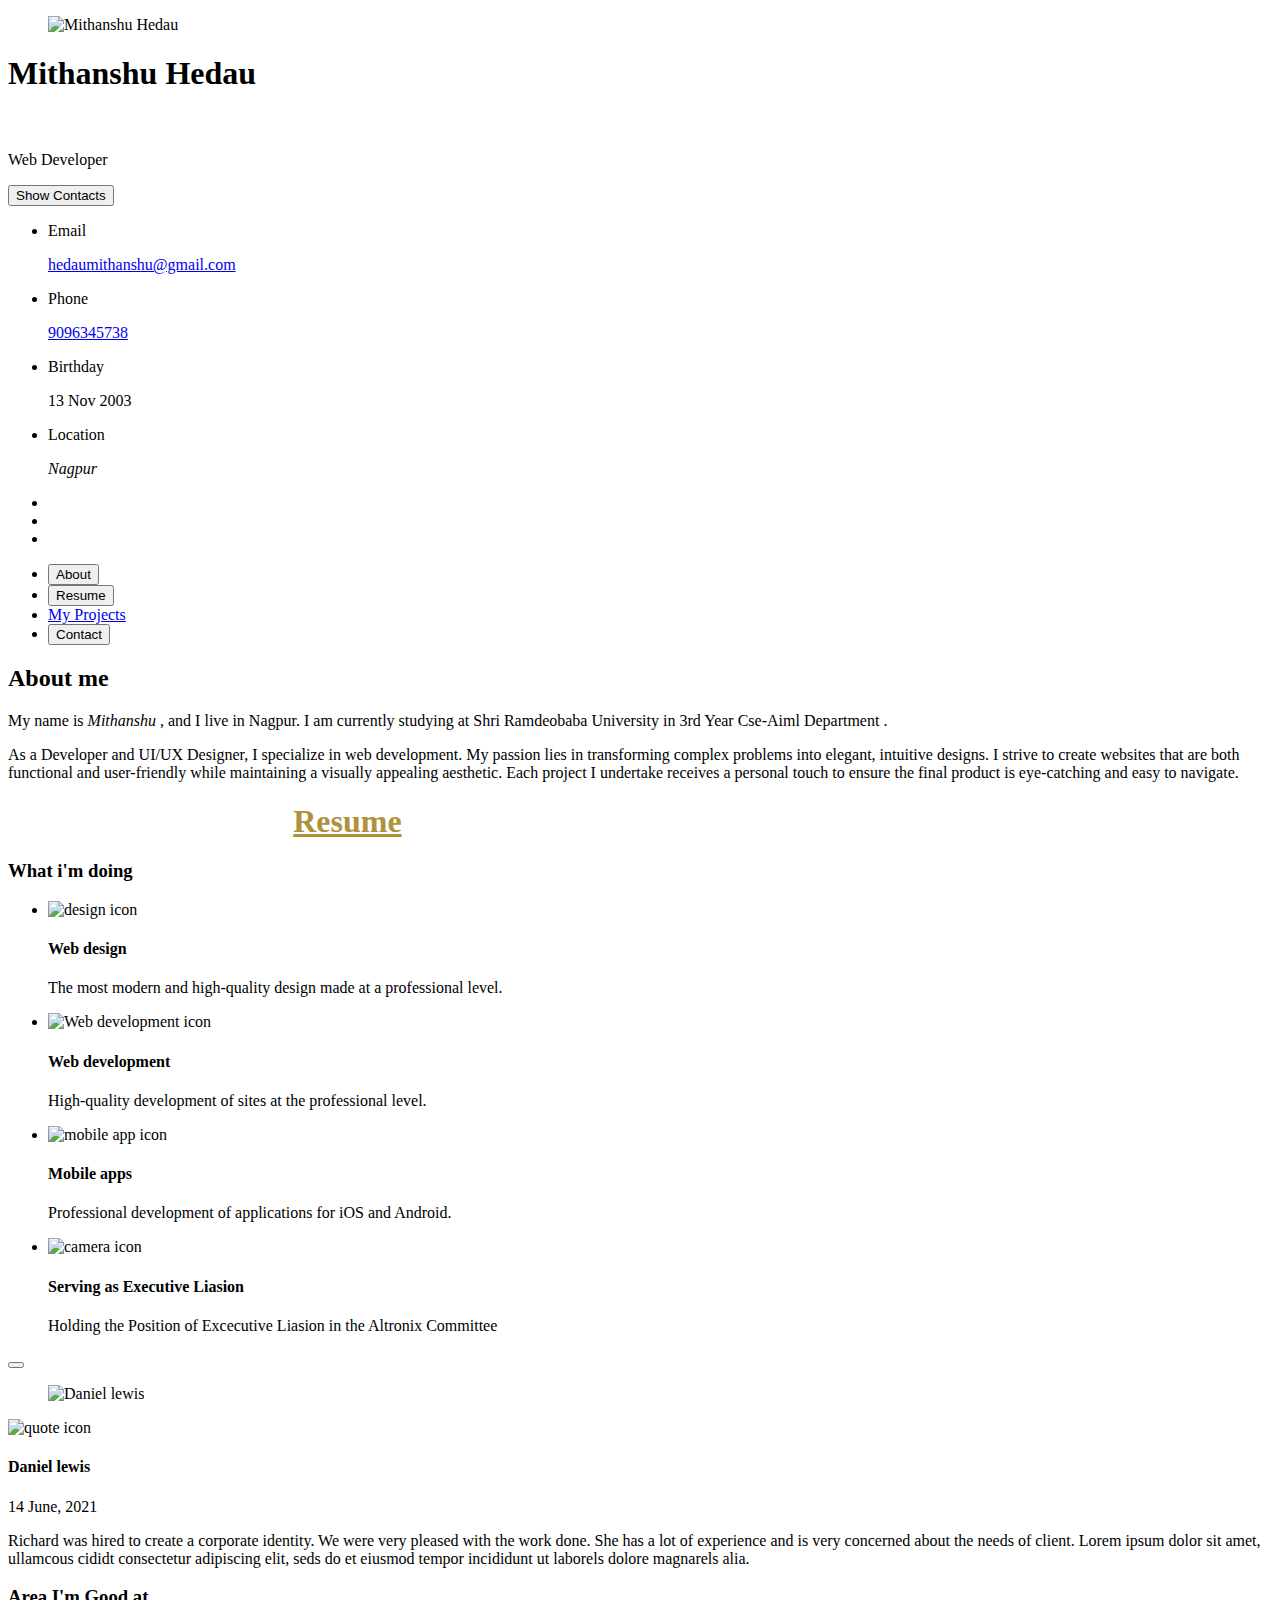
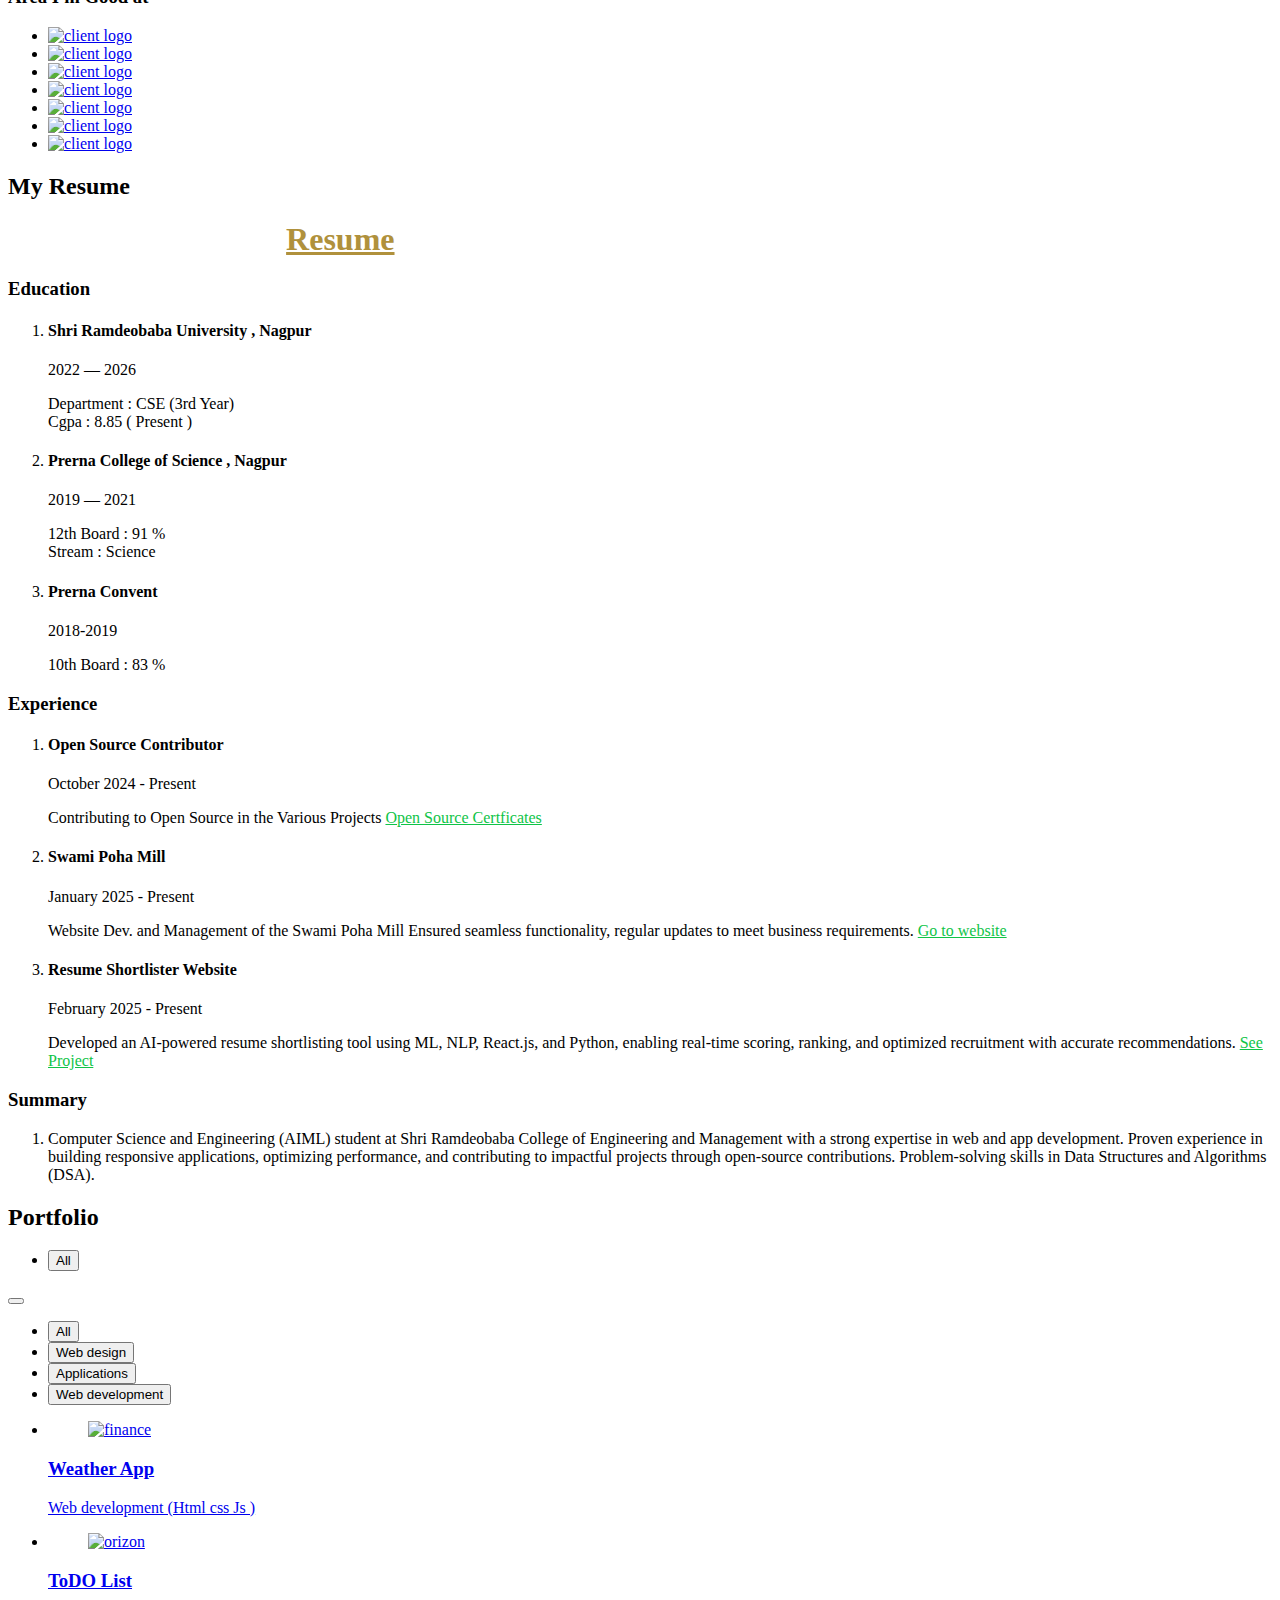
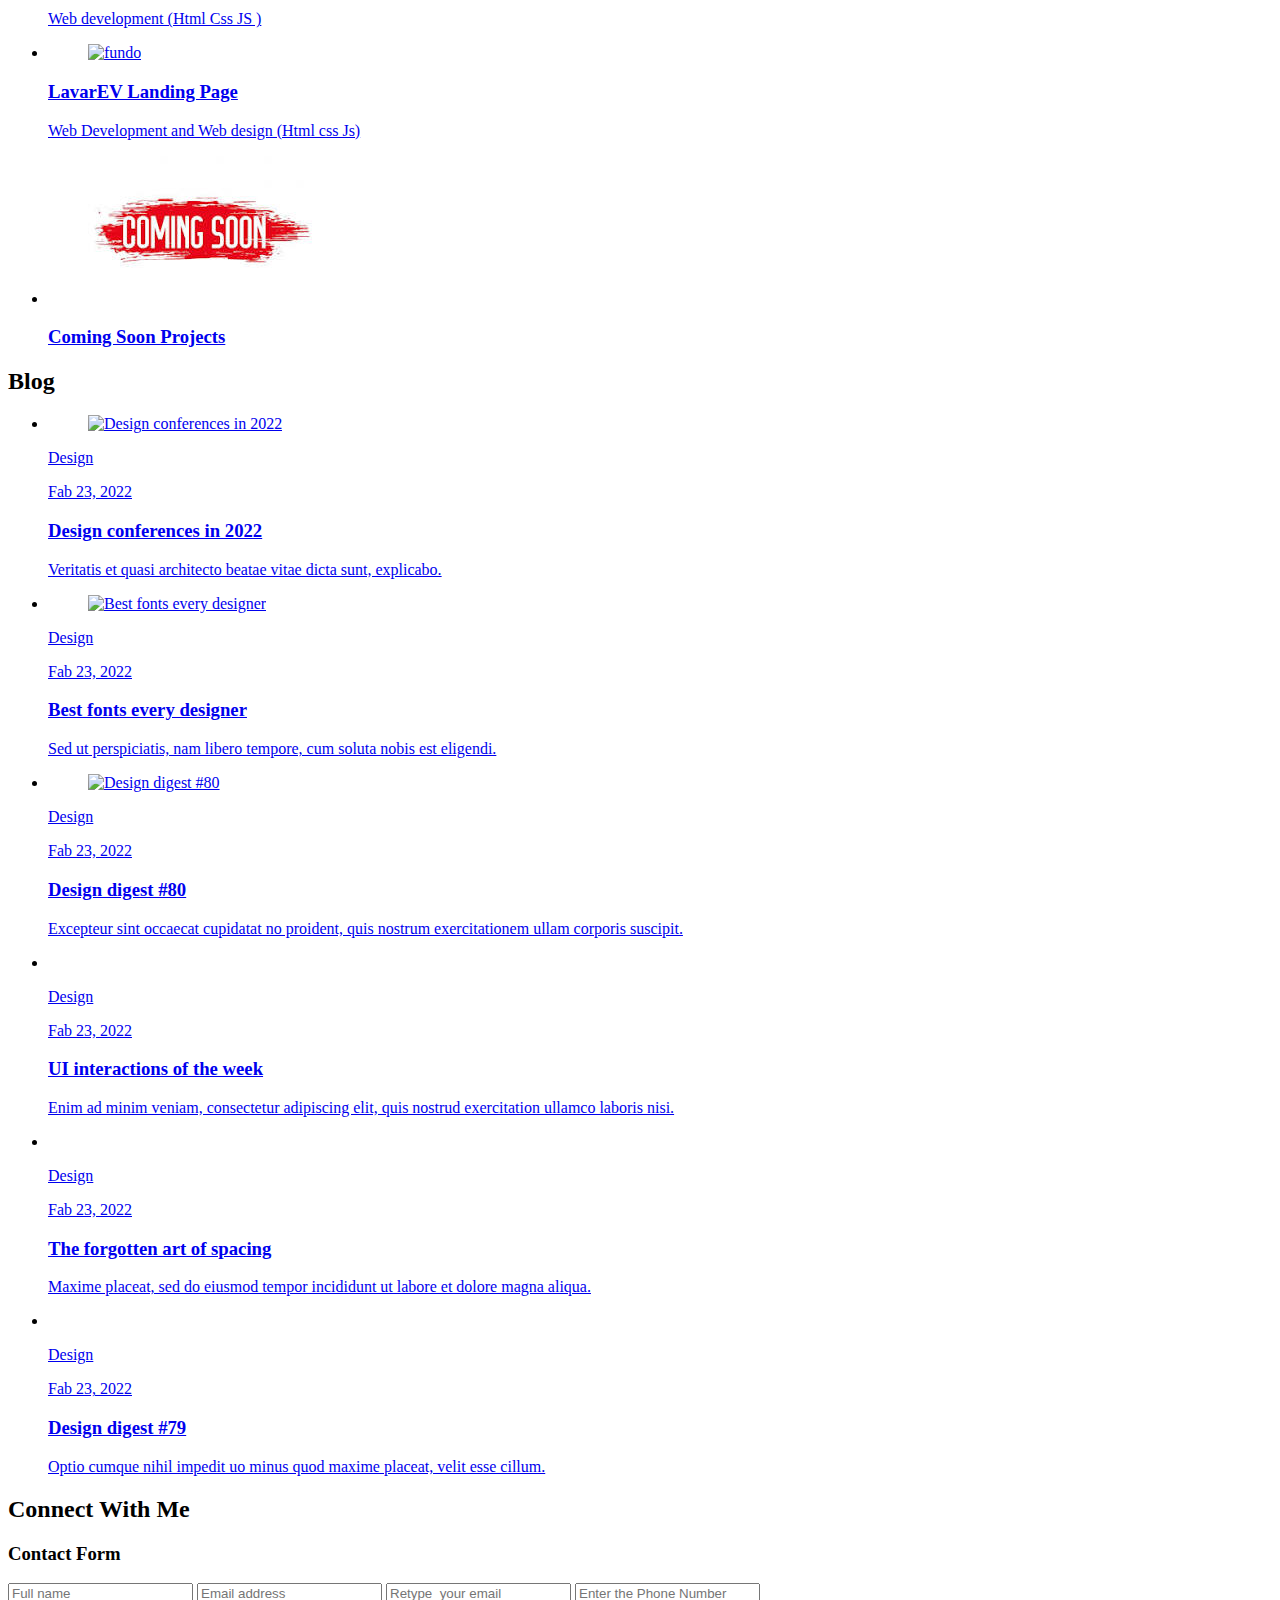
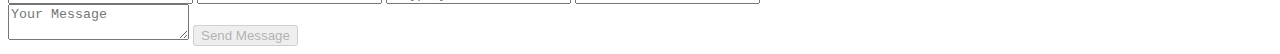
==== commit 5c5e6427: "Updated" ====
--- a/index.html
+++ b/index.html
@@ -5,10 +5,10 @@
   <meta charset="UTF-8">
   <meta http-equiv="X-UA-Compatible" content="IE=edge">
   <meta name="viewport" content="width=device-width, initial-scale=1.0">
-  <title>Personal Portfolio</title>
+  <title>Mithanshu's Portfolio </title>
 
   <!--
-    - favicon
+    - favicon icons hidden 
   -->
   <link rel="shortcut icon" href="./assets/images/photo.jpg" type="image/x-icon">    
 
@@ -56,7 +56,7 @@
           <h1 class="name" title="Mithanshu Hedau">Mithanshu Hedau</h1>
           <h3 style="font-size: 15px; text-align:center; color: white; margin-bottom: 20px;">3rd Year Cse-Aiml Student</h3>
 
-          <p class="title">Web developer</p>
+          <p class="title">Web Developer</p>
         </div>
 
         <button class="info_more-btn" data-sidebar-btn>
@@ -82,7 +82,9 @@
             <div class="contact-info">
               <p class="contact-title">Email</p>
 
-              <a href="#" class="contact-link">hedaumithanshu@gmail.com</a>
+              <a href="hedaumithanshu@gmail.com" class="contact-link">hedaumithanshu@gmail.com</a>
+
+
             </div>
 
           </li>
@@ -524,7 +526,7 @@
         </header>
 
         <section class="timeline">
-          <h1  style="display: flex; margin-bottom: 20px; color: white;">Visit My Resume at <a style=" margin-left: 10px; color: rgb(176, 145, 60);" href="https://drive.google.com/file/d/1fiVj-uAArvwYwE0RhGlmIOzRta8y_QRr/view?usp=drive_link">Resume</a> </h1>
+          <h1  style="display: flex; margin-bottom: 20px; color: white;">Visit My Resume at <a style=" margin-left: 10px; color: rgb(176, 145, 60);" href="https://drive.google.com/file/d/1mfFcyx8zmffY6yBb5R8RT4A9_9yGMHft/view?usp=sharing">Resume</a> </h1>
           <div class="title-wrapper">
             <div class="icon-box">
               <ion-icon name="book-outline"></ion-icon>
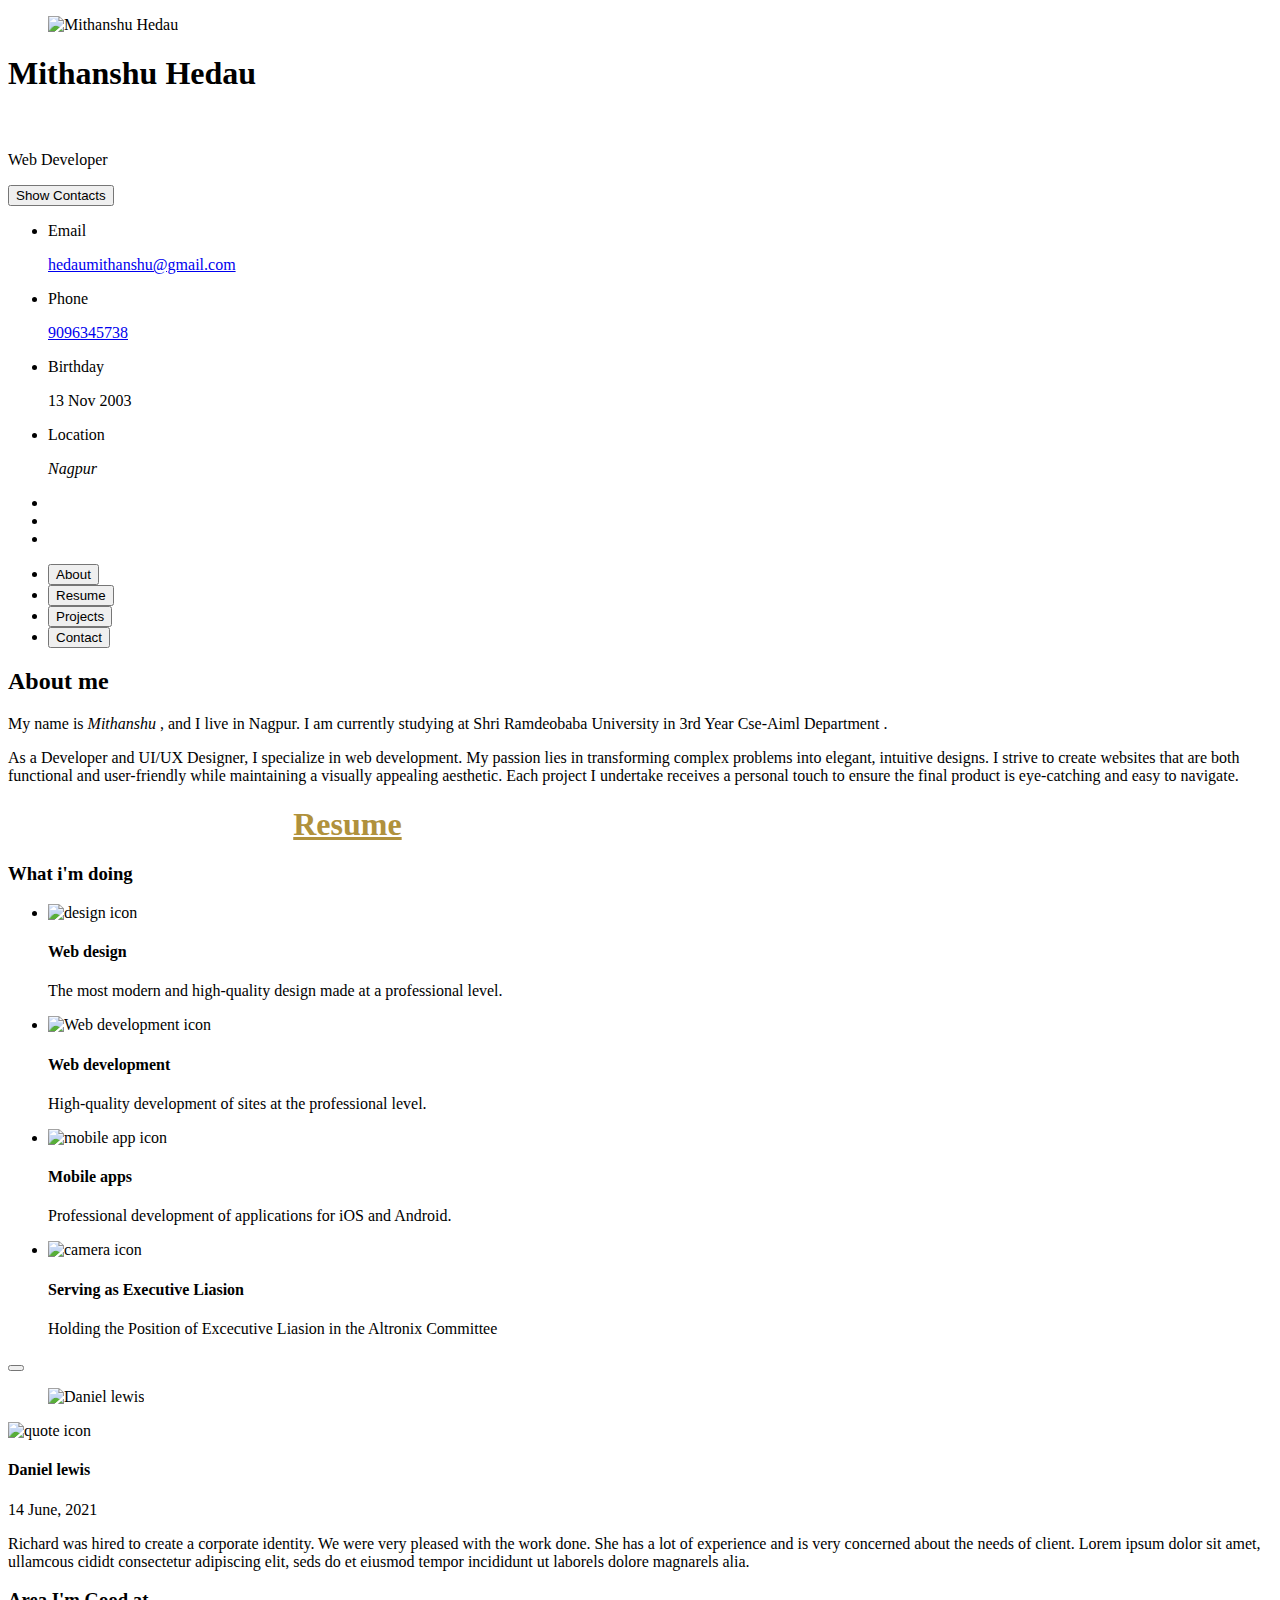
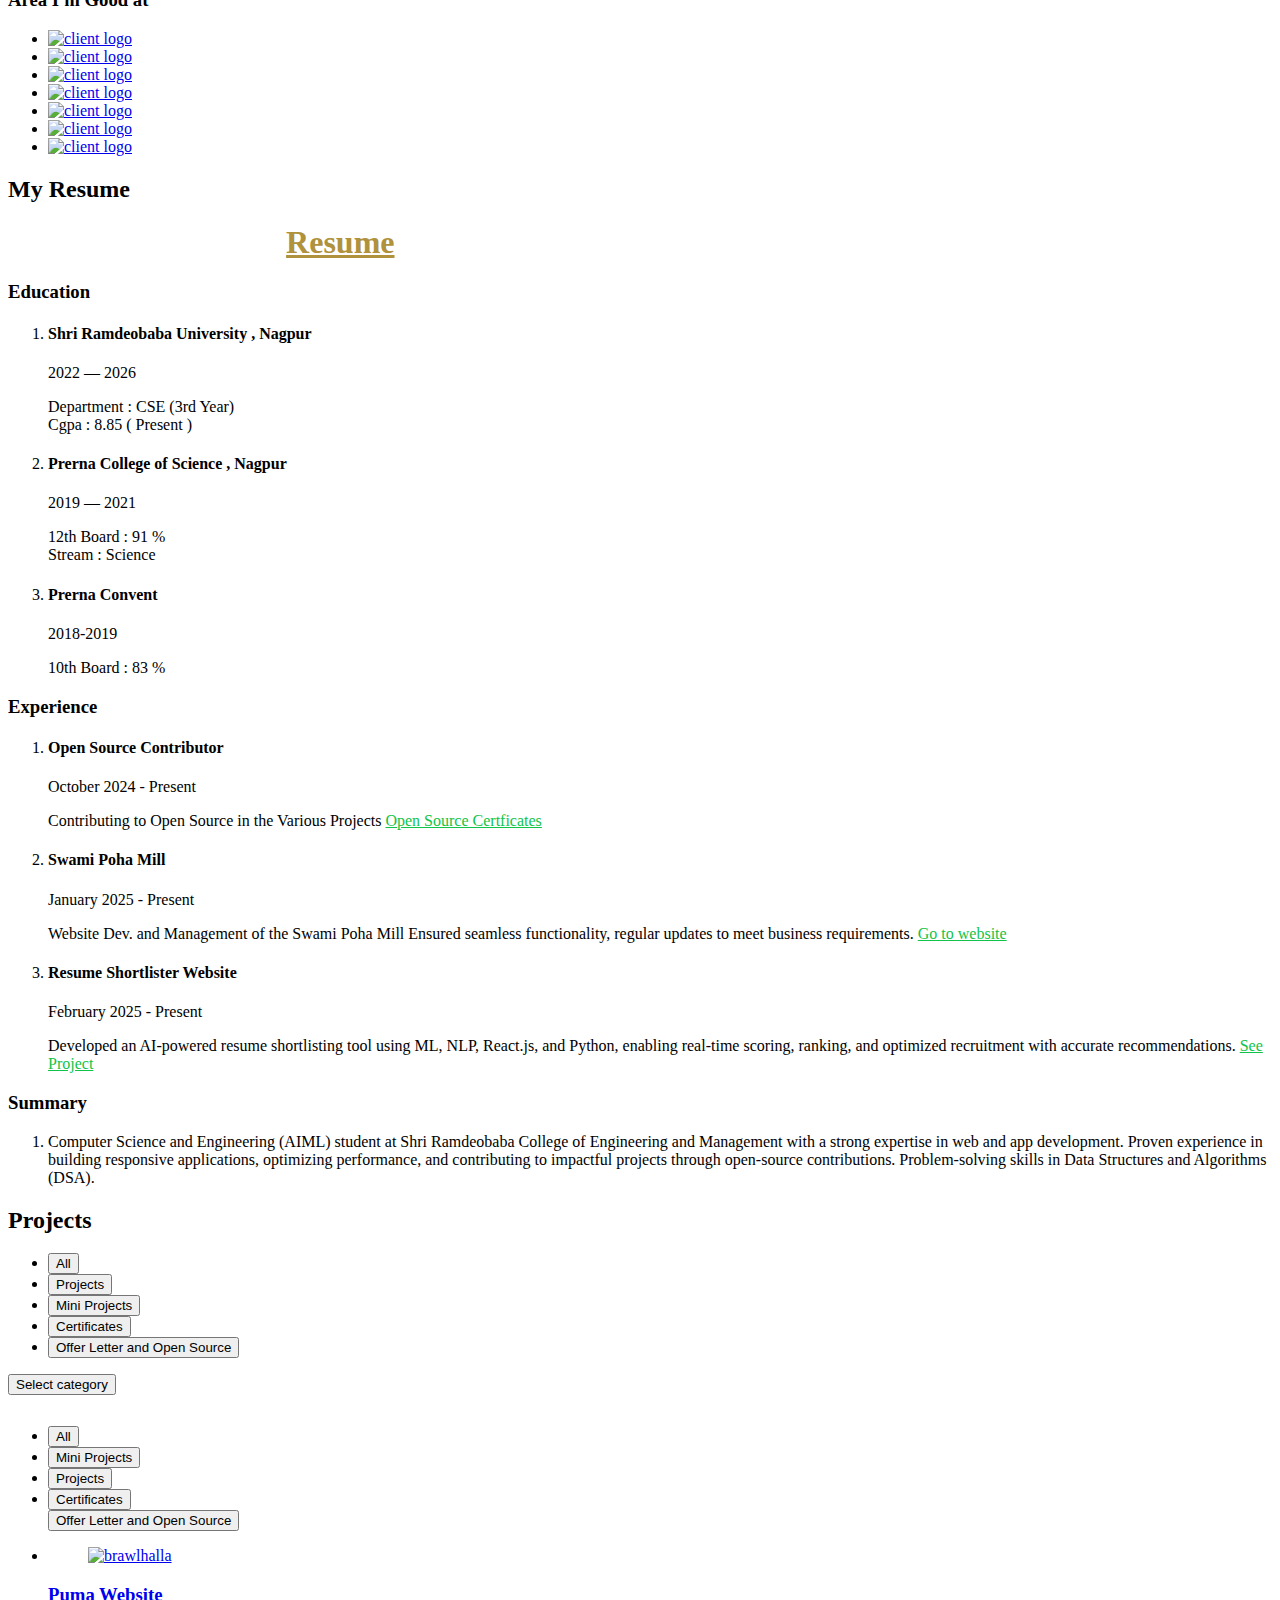
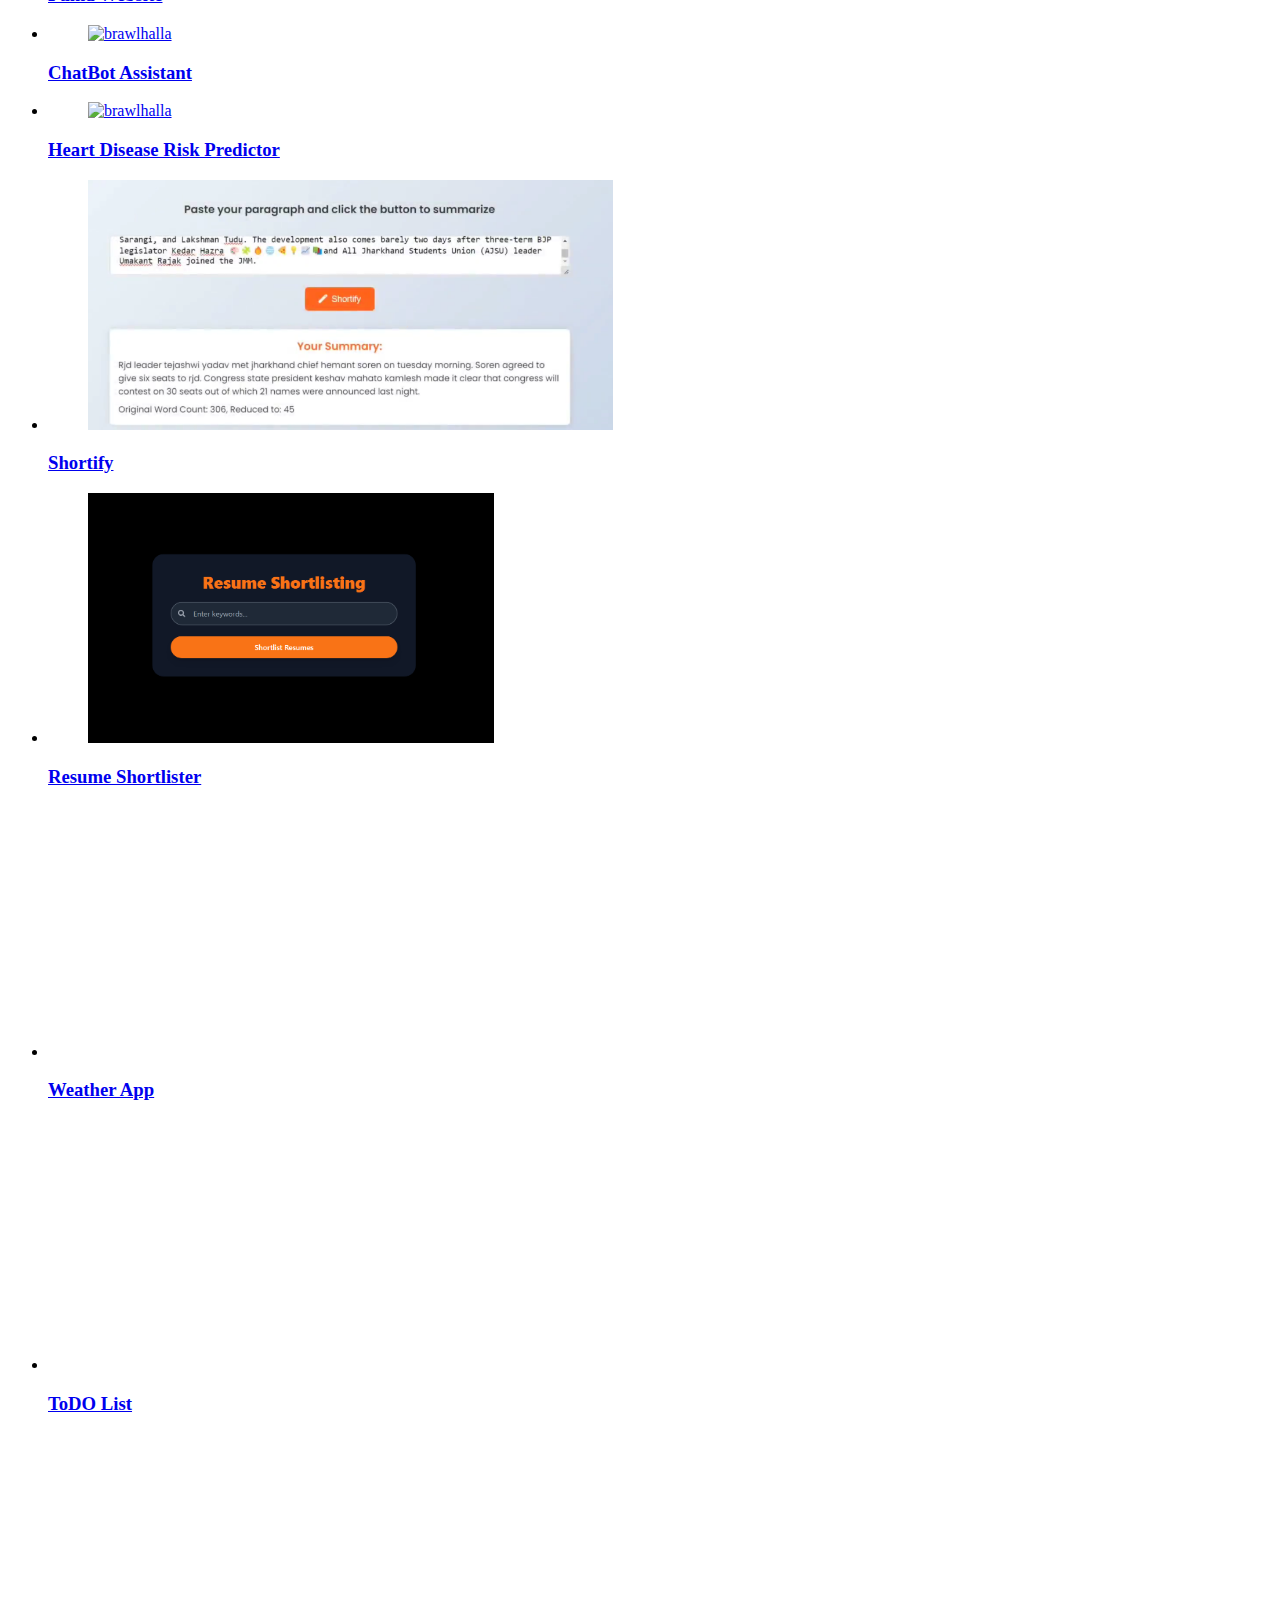
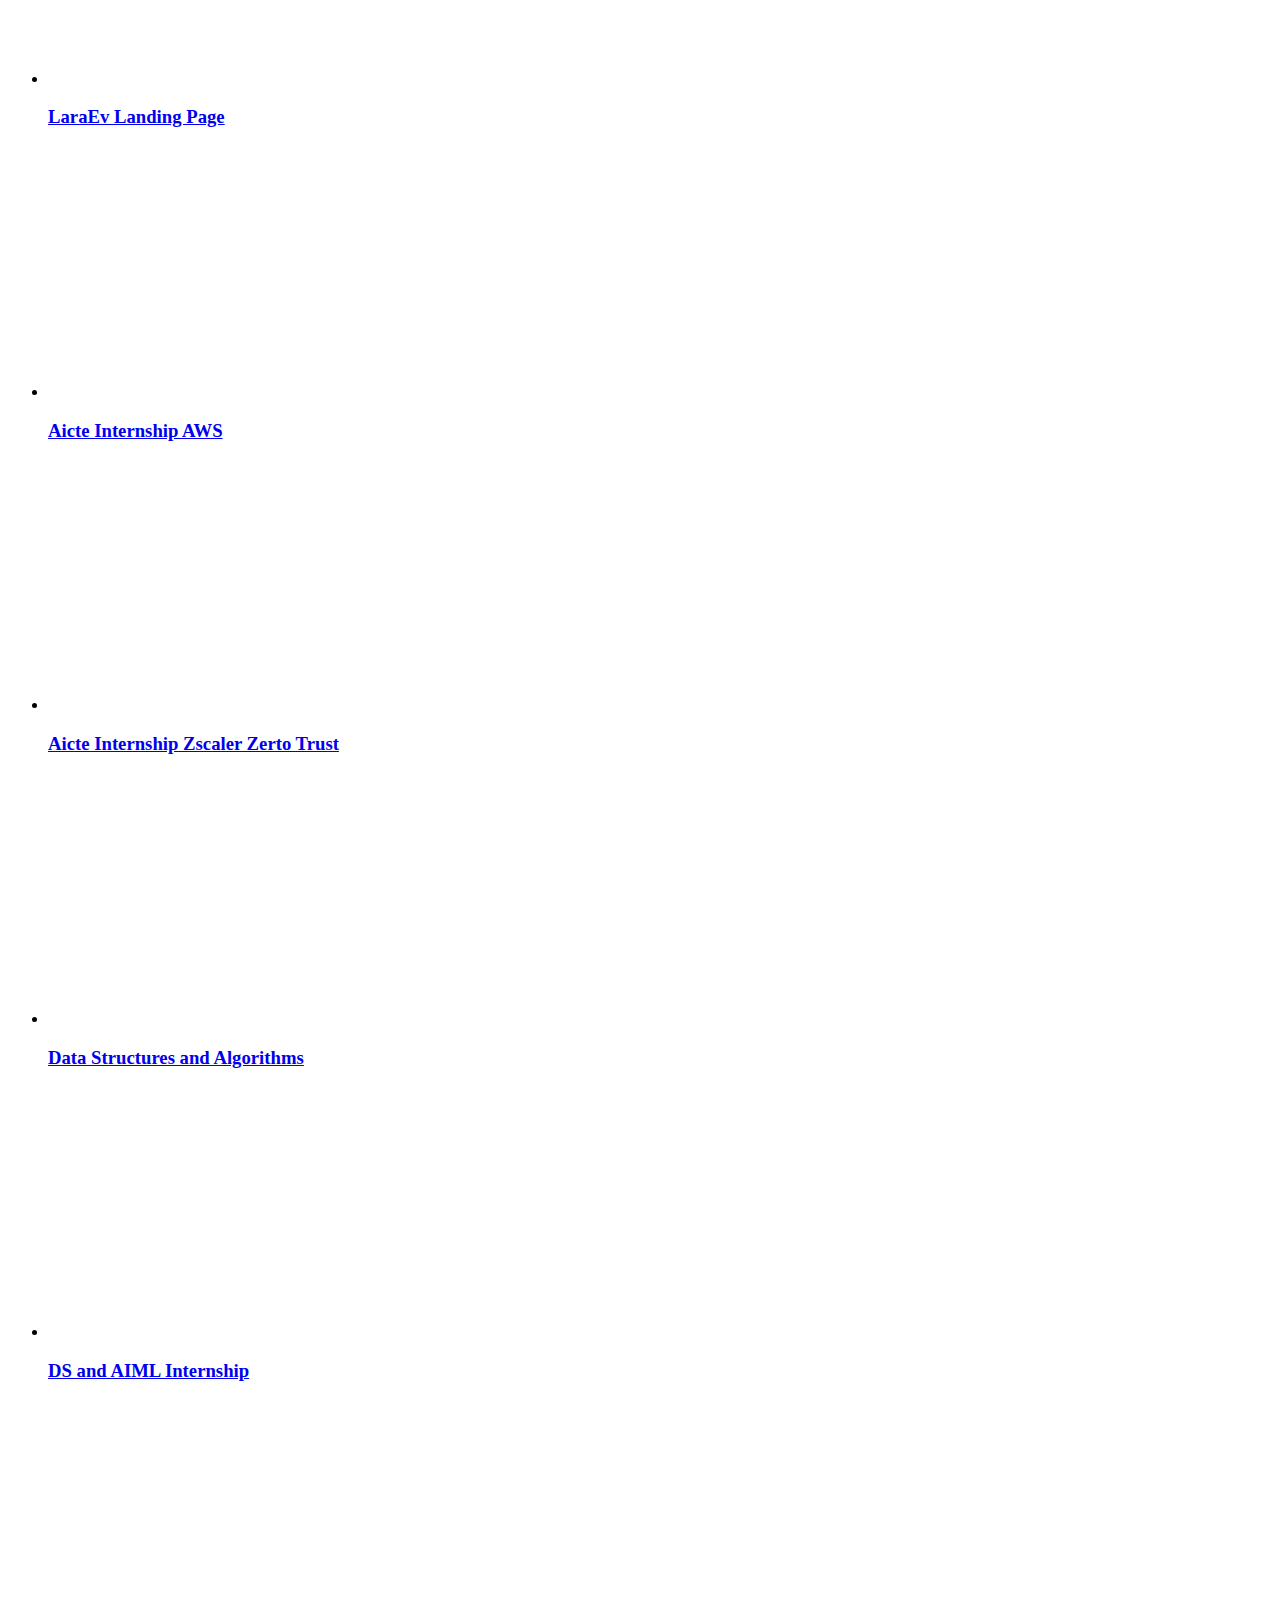
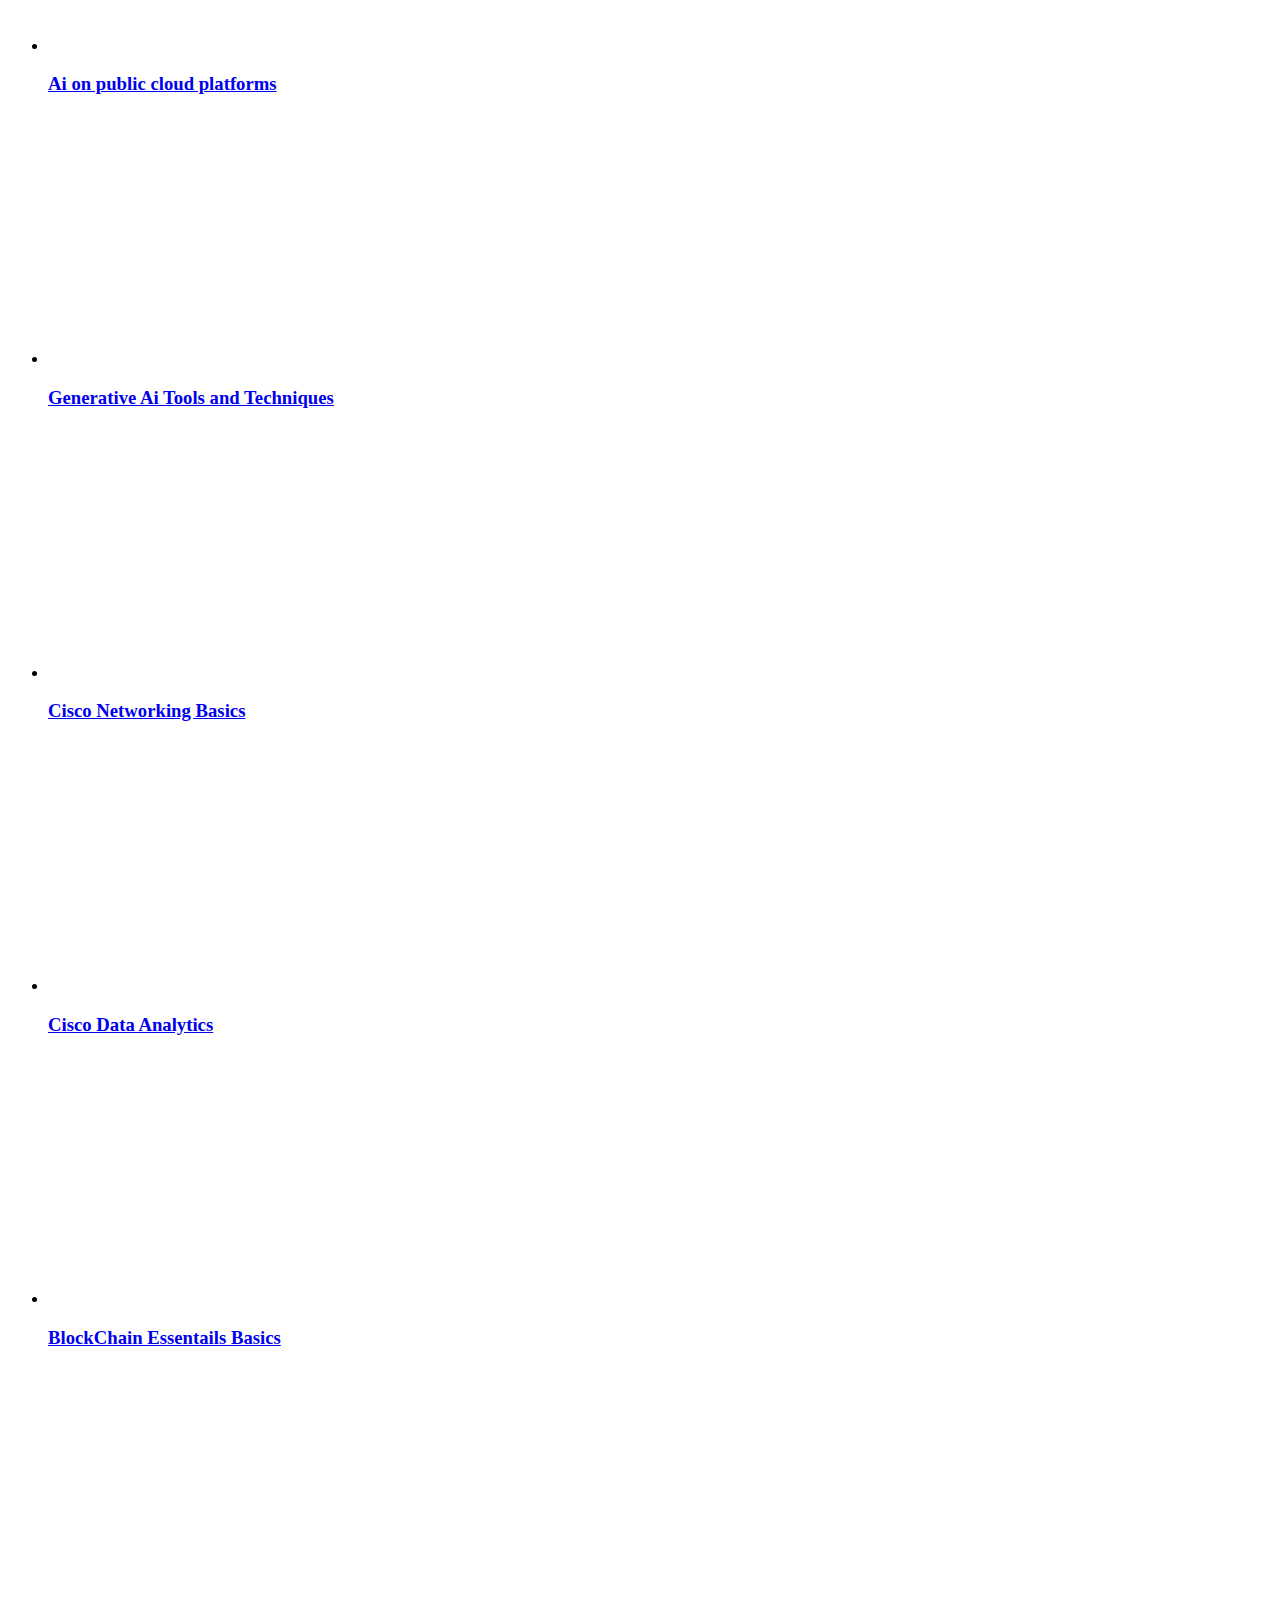
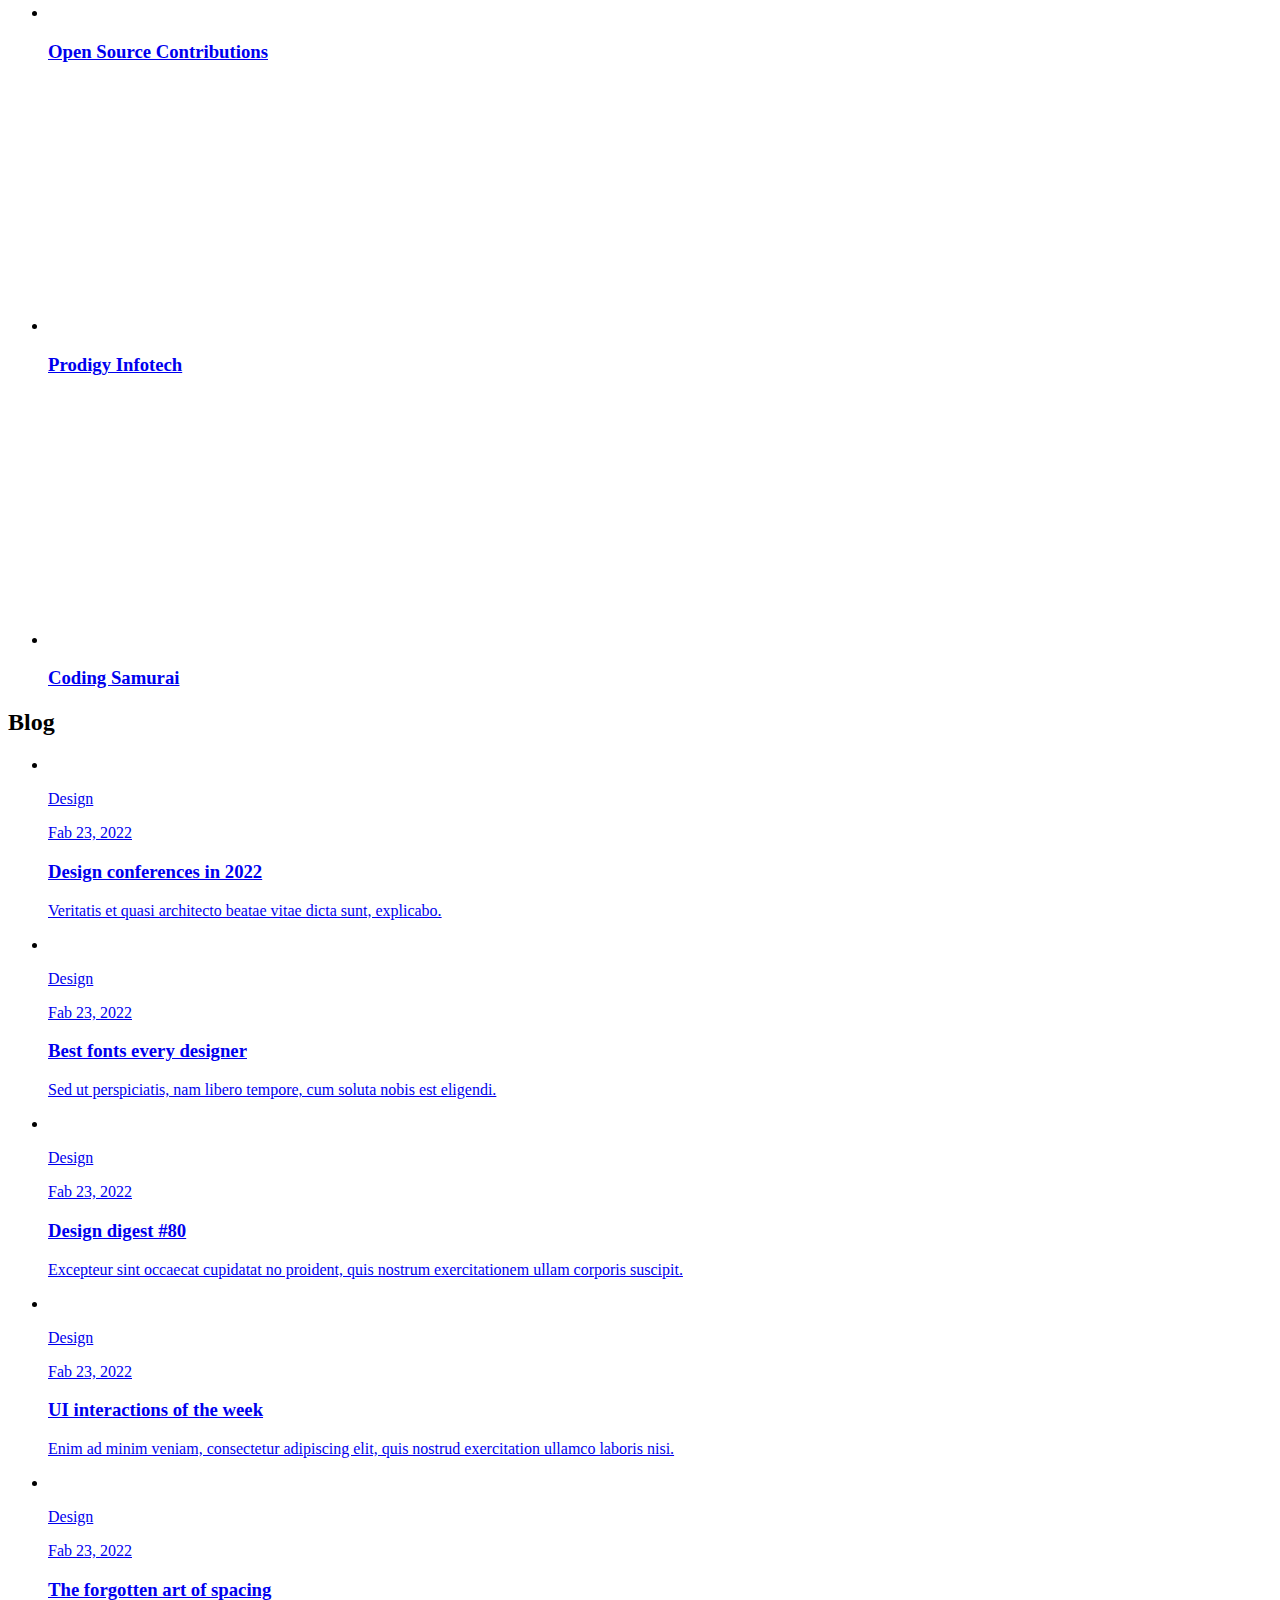
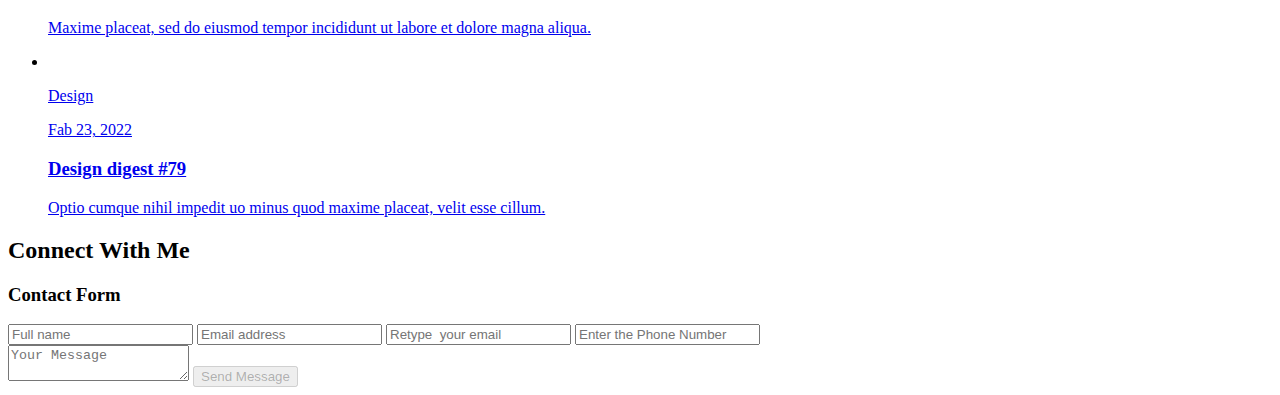
==== commit 48461648: "Final Update 3rd Year" ====
--- a/index.html
+++ b/index.html
@@ -188,8 +188,8 @@
           </li>
 
           <li class="navbar-item">
-            <!-- <button class="navbar-link pro" data-nav-link>Portfolio</button> -->
-            <a href="assets/myprojects.html" class="navbar-link pro" data-nav-link>My Projects</a>
+            <button class="navbar-link pro" data-nav-link>Projects</button>
+            <!-- <a href="assets/myprojects.html" class="navbar-link pro" data-nav-link>My Projects</a> -->
           </li>
 
           <li class="navbar-item">
@@ -731,10 +731,10 @@
         - #PORTFOLIO
       -->
 
-      <article class="portfolio" data-page="portfolio">
+      <article class="portfolio" data-page="projects">
 
         <header>
-          <h2 class="h2 article-title">Portfolio</h2>
+          <h2 class="h2 article-title">Projects</h2>
         </header>
 
         <section class="projects">
@@ -745,28 +745,32 @@
               <button class="active" data-filter-btn>All</button>
             </li>
 
-            <!-- <li class="filter-item">
-              <button data-filter-btn>Web design</button>
-            </li>
-
             <li class="filter-item">
-              <button data-filter-btn>Applications</button>
+              <button data-filter-btn>Projects</button>
             </li>
 
             <li class="filter-item">
-              <button data-filter-btn>Web development</button>
-            </li> -->
+              <button data-filter-btn>Mini Projects</button>
+            </li>
+
+            <li class="filter-item">
+              <button data-filter-btn>Certificates</button>
+            </li>
+
+            <li class="filter-item">
+              <button data-filter-btn>Offer Letter and Open Source</button>
+            </li>
 
           </ul>
           <div class="filter-select-box">
 
-            <button class="filter-select" data-select>
-
-              <!-- <div class="select-value" data-selecct-value>Select category</div>
+            <button style="margin-bottom: 15px;" class="filter-select" data-select>
+
+              <div class="select-value" data-selecct-value>Select category</div>
 
               <div class="select-icon">
                 <ion-icon name="chevron-down"></ion-icon>
-              </div> -->
+              </div>
 
             </button>
 
@@ -777,41 +781,136 @@
               </li>
 
               <li class="select-item">
-                <button data-select-item>Web design</button>
+                <button data-select-item>Mini Projects</button>
               </li>
 
               <li class="select-item">
-                <button data-select-item>Applications</button>
+                <button data-select-item>Projects</button>
               </li>
 
               <li class="select-item">
-                <button data-select-item>Web development</button>
+                <button data-select-item>Certificates</button>
               </li>
 
+              <li style="color: white;" class="filter-item">
+                <button data-filter-btn>Offer Letter and Open Source</button>
+              </li>
+
             </ul>
 
           </div>
 
           <ul class="project-list">
 
-            <li class="project-item  active" data-filter-item data-category="web development">
+            <!-- Projects ---------------------------------- -->
+
+            <li class="project-item  active" data-filter-item data-category="projects">
+              <a target="_blank" href="https://css-reimagine-round1-puma-website.vercel.app/">
+
+                <figure class="project-img">
+                  <div class="project-item-icon-box">
+                    <ion-icon name="eye-outline"></ion-icon>
+                  </div>
+
+                  <img src="./assets/Puma.png" style="height: 250px;" alt="brawlhalla" loading="lazy">
+                </figure>
+
+                <h3 class="project-title">Puma Website</h3>
+
+                <p class="project-category"></p>
+              </a>
+            </li>
+
+            <li class="project-item  active" data-filter-item data-category="projects">
+              <a target="_blank" href="https://mithanshu-hedau-chatbot.onrender.com/">
+
+                <figure class="project-img">
+                  <div class="project-item-icon-box">
+                    <ion-icon name="eye-outline"></ion-icon>
+                  </div>
+
+                  <img src="./assets/chatbot.png" style="height: 250px;" alt="brawlhalla" loading="lazy">
+                </figure>
+
+                <h3 class="project-title">ChatBot Assistant</h3>
+
+                <p class="project-category"></p>
+              </a>
+            </li>
+
+            <li class="project-item  active" data-filter-item data-category="projects">
+              <a target="_blank" href="https://heart-disease-predicition-ml-mithanshu-model.vercel.app/">
+
+                <figure class="project-img">
+                  <div class="project-item-icon-box">
+                    <ion-icon name="eye-outline"></ion-icon>
+                  </div>
+
+                  <img src="./assets/Heart.png" style="height: 250px;" alt="brawlhalla" loading="lazy">
+                </figure>
+
+                <h3 class="project-title">Heart Disease Risk Predictor</h3>
+
+                <p class="project-category"></p>
+              </a>
+            </li>
+
+            <li class="project-item  active" data-filter-item data-category="projects">
+              <a target="_blank" href="https://github.com/MithanshuHedau/Shortify">
+
+                <figure class="project-img">
+                  <div class="project-item-icon-box">
+                    <ion-icon name="eye-outline"></ion-icon>
+                  </div>
+
+                  <img src="./assets/Shortify.png" style="height: 250px;" alt="brawlhalla" loading="lazy">
+                </figure>
+
+                <h3 class="project-title">Shortify</h3>
+
+                <p class="project-category"></p>
+              </a>
+            </li>
+
+            <li class="project-item  active" data-filter-item data-category="projects">
+              <a target="_blank" href="https://github.com/MithanshuHedau/Mini_Project2">
+
+                <figure class="project-img">
+                  <div class="project-item-icon-box">
+                    <ion-icon name="eye-outline"></ion-icon>
+                  </div>
+
+                  <img src="./assets/Resume.png" style="height: 250px;" alt="brawlhalla" loading="lazy">
+                </figure>
+
+                <h3 class="project-title">Resume Shortlister</h3>
+
+                <p class="project-category"></p>
+              </a>
+            </li>
+
+
+
+
+            <!-- Mini Projects --------------------- -->
+
+            <li class="project-item  active" data-filter-item data-category="mini projects"> 
               <a href="https://mithanshuhedau.github.io/Weather-App-/">
 
                 <figure class="project-img">
                   <div class="project-item-icon-box">
                     <ion-icon name="eye-outline"></ion-icon>
                   </div>
-                  <img src="./assets/images/weather.png" alt="finance" loading="lazy">
+                  <img src="./assets/weather.png" style="height: 250px;" alt="finance" loading="lazy">
                 </figure>
 
                 <h3 class="project-title">Weather App</h3>
 
-                <p class="project-category">Web development (Html css Js )</p>
-
-              </a>
-            </li>
-
-            <li class="project-item  active" data-filter-item data-category="web development">
+                <p class="project-category"></p>
+              </a>
+            </li>
+
+            <li class="project-item  active" data-filter-item data-category="mini projects">
               <a href="https://mithanshuhedau.github.io/To-Do-List/">
 
                 <figure class="project-img">
@@ -819,17 +918,17 @@
                     <ion-icon name="eye-outline"></ion-icon>
                   </div>
 
-                  <img src="./assets/images/todo.png" alt="orizon" loading="lazy">
+                  <img src="./assets/images/todo.png" style="height: 250px;" alt="orizon" loading="lazy">
                 </figure>
 
                 <h3 class="project-title">ToDO List</h3>
 
-                <p class="project-category">Web development (Html Css JS )</p>
-
-              </a>
-            </li>
-
-            <li class="project-item  active" data-filter-item data-category="web design">
+                <p class="project-category"></p>
+
+              </a>
+            </li>
+
+            <li class="project-item  active" data-filter-item data-category="mini projects">
               <a href="https://mithanshuhedau.github.io/lavarEv/">
 
                 <figure class="project-img">
@@ -837,33 +936,236 @@
                     <ion-icon name="eye-outline"></ion-icon>
                   </div>
 
-                  <img src="./assets/images/laravel.png" alt="fundo" loading="lazy">
-                </figure>
-
-                <h3 class="project-title">LavarEV Landing Page</h3>
-
-                <p class="project-category">Web Development and Web design (Html css Js)</p>
-
-              </a>
-            </li>
-
-            <li class="project-item  active" data-filter-item data-category="applications">
-              <a href="#">
-
-                <figure class="project-img">
-                  <div class="project-item-icon-box">
-                    <ion-icon name="eye-outline"></ion-icon>
-                  </div>
-
-                  <img src="[data-uri]" alt="brawlhalla" loading="lazy">
-                </figure>
-
-                <h3 class="project-title">Coming Soon Projects  </h3>
-
-                <p class="project-category"></p>
-
-              </a>
-            </li>
+                  <img src="./assets/laravel.png" style="height: 250px;" alt="brawlhalla" loading="lazy">
+                </figure>
+
+                <h3 class="project-title">LaraEv Landing Page</h3>
+
+                <p class="project-category"></p>
+              </a>
+            </li>
+
+
+
+            
+
+            <!-- Certficates ------------------------ -->
+
+            <li class="project-item  active" data-filter-item data-category="certificates">
+              <a target="_blank" href="https://drive.google.com/file/d/1NOv4fpGhB1j0Ze5ePHxxgYYTK3p-XFVc/view">
+
+                <figure class="project-img">
+                  <div class="project-item-icon-box">
+                    <ion-icon name="eye-outline"></ion-icon>
+                  </div>
+
+                  <img src="./assets/aicte.jpg" style="height: 250px;" alt="brawlhalla" loading="lazy">
+                </figure>
+
+                <h3 class="project-title">Aicte Internship AWS</h3>
+
+                <p class="project-category"></p>
+              </a>
+            </li>
+
+            <li class="project-item  active" data-filter-item data-category="certificates">
+              <a target="_blank" href="https://drive.google.com/file/d/1PZC-RKquyNYHLl0KM98MmEXbFAsj0R-N/view?usp=sharing">
+
+                <figure class="project-img">
+                  <div class="project-item-icon-box">
+                    <ion-icon name="eye-outline"></ion-icon>
+                  </div>
+
+                  <img src="./assets/zscaler.png" style="height: 250px;" alt="brawlhalla" loading="lazy">
+                </figure>
+
+                <h3 class="project-title">Aicte Internship Zscaler Zerto Trust</h3>
+
+                <p class="project-category"></p>
+              </a>
+            </li>
+
+            <li class="project-item  active" data-filter-item data-category="certificates">
+              <a target="_blank" href="https://drive.google.com/file/d/1oET2onypjJnt54e7WiUdmcH9BZhLgYJN/view">
+
+                <figure class="project-img">
+                  <div class="project-item-icon-box">
+                    <ion-icon name="eye-outline"></ion-icon>
+                  </div>
+
+                  <img src="./assets/dsa.jpg" style="height: 250px;" alt="brawlhalla" loading="lazy">
+                </figure>
+
+                <h3 class="project-title">Data Structures and Algorithms</h3>
+
+                <p class="project-category"></p>
+              </a>
+            </li>
+
+            <li class="project-item  active" data-filter-item data-category="certificates">
+              <a target="_blank" href="https://drive.google.com/file/d/1oET2onypjJnt54e7WiUdmcH9BZhLgYJN/view">
+
+                <figure class="project-img">
+                  <div class="project-item-icon-box">
+                    <ion-icon name="eye-outline"></ion-icon>
+                  </div>
+
+                  <img src="./assets/ybi.png" style="height: 250px;" alt="brawlhalla" loading="lazy">
+                </figure>
+
+                <h3 class="project-title">DS and AIML Internship</h3>
+
+                <p class="project-category"></p>
+              </a>
+            </li>
+
+            <li class="project-item  active" data-filter-item data-category="certificates">
+              <a target="_blank" href="https://drive.google.com/file/d/1Ly6diXcdtlKnSeHEpKRWDTizDb6kzbyI/view?usp=sharing">
+
+                <figure class="project-img">
+                  <div class="project-item-icon-box">
+                    <ion-icon name="eye-outline"></ion-icon>
+                  </div>
+
+                  <img src="./assets/cloud.png" style="height: 250px;" alt="brawlhalla" loading="lazy">
+                </figure>
+
+                <h3 class="project-title">Ai on public cloud platforms</h3>
+
+                <p class="project-category"></p>
+              </a>
+            </li>
+
+            <li class="project-item  active" data-filter-item data-category="certificates">
+              <a target="_blank" href="https://drive.google.com/file/d/1kHaFNJBPCCCDGiFvZweHMk-UCUYTsJNJ/view?usp=sharing">
+
+                <figure class="project-img">
+                  <div class="project-item-icon-box">
+                    <ion-icon name="eye-outline"></ion-icon>
+                  </div>
+
+                  <img src="./assets/GenAI.png" style="height: 250px;" alt="brawlhalla" loading="lazy">
+                </figure>
+
+                <h3 class="project-title">Generative Ai Tools and Techniques</h3>
+
+                <p class="project-category"></p>
+              </a>
+            </li>
+
+            <li class="project-item  active" data-filter-item data-category="certificates">
+              <a target="_blank" href="https://drive.google.com/file/d/1b8-sTkCLVDMoOgAlLN9-hbsTy7xeggsj/view">
+
+                <figure class="project-img">
+                  <div class="project-item-icon-box">
+                    <ion-icon name="eye-outline"></ion-icon>
+                  </div>
+
+                  <img src="./assets/network.png" style="height: 250px;" alt="brawlhalla" loading="lazy">
+                </figure>
+
+                <h3 class="project-title">Cisco Networking Basics</h3>
+
+                <p class="project-category"></p>
+              </a>
+            </li>
+
+            <li class="project-item  active" data-filter-item data-category="certificates">
+              <a target="_blank" href="https://drive.google.com/file/d/1nfn0JpLfTkrsP3BvpzWdoC6JK_BTBj8Z/view">
+
+                <figure class="project-img">
+                  <div class="project-item-icon-box">
+                    <ion-icon name="eye-outline"></ion-icon>
+                  </div>
+
+                  <img src="./assets/data.png" style="height: 250px;" alt="brawlhalla" loading="lazy">
+                </figure>
+
+                <h3 class="project-title">Cisco Data Analytics</h3>
+
+                <p class="project-category"></p>
+              </a>
+            </li>
+
+            <li class="project-item  active" data-filter-item data-category="certificates">
+              <a target="_blank" href="https://drive.google.com/file/d/1ZtFTDu6EOmXiym_MdQ-JJ88MBBoCg2eI/view">
+
+                <figure class="project-img">
+                  <div class="project-item-icon-box">
+                    <ion-icon name="eye-outline"></ion-icon>
+                  </div>
+
+                  <img src="./assets/Blockchain.png" style="height: 250px;" alt="brawlhalla" loading="lazy">
+                </figure>
+
+                <h3 class="project-title">BlockChain Essentails Basics</h3>
+
+                <p class="project-category"></p>
+              </a>
+            </li>
+            
+
+
+            <!-- Open Source and Offer letter -------------------------- -->
+
+
+            <li class="project-item  active" data-filter-item data-category="offer letter and open source">
+              <a target="_blank" href="https://drive.google.com/drive/folders/1X5ibvJkS5WimFDVGGDqGbd6GuOiPNva7?usp=drive_link">
+
+                <figure class="project-img">
+                  <div class="project-item-icon-box">
+                    <ion-icon name="eye-outline"></ion-icon>
+                  </div>
+
+                  <img src="./assets/Gssoc (1).jpeg" style="height: 250px;" alt="brawlhalla" loading="lazy">
+                </figure>
+
+                <h3 class="project-title">Open Source Contributions</h3>
+
+                <p class="project-category"></p>
+              </a>
+            </li>
+
+            <li class="project-item  active" data-filter-item data-category="offer letter and open source">
+              <a target="_blank" href="https://drive.google.com/file/d/1i2Xt2VWix8zGh0SR-yx31pZuFnZQVNcT/view?usp=sharing">
+
+                <figure class="project-img">
+                  <div class="project-item-icon-box">
+                    <ion-icon name="eye-outline"></ion-icon>
+                  </div>
+
+                  <img src="./assets/prodigy.png" style="height: 250px; width: 270px;" alt="brawlhalla" loading="lazy">
+                </figure>
+
+                <h3 class="project-title">Prodigy Infotech</h3>
+
+                <p class="project-category"></p>
+              </a>
+            </li>
+
+            <li class="project-item  active" data-filter-item data-category="offer letter and open source">
+              <a target="_blank" href="https://drive.google.com/file/d/1j8VBwgP0gZE_kDs2yRYVNPHxQFiLtPga/view?usp=sharing">
+
+                <figure class="project-img">
+                  <div class="project-item-icon-box">
+                    <ion-icon name="eye-outline"></ion-icon>
+                  </div>
+
+                  <img src="./assets/samurai.png" style="height: 250px; width: 270px;" alt="brawlhalla" loading="lazy">
+                </figure>
+
+                <h3 class="project-title">Coding Samurai</h3>
+
+                <p class="project-category"></p>
+              </a>
+            </li>
+
+
+
+           
+
+
+
           </ul>
 
         </section>
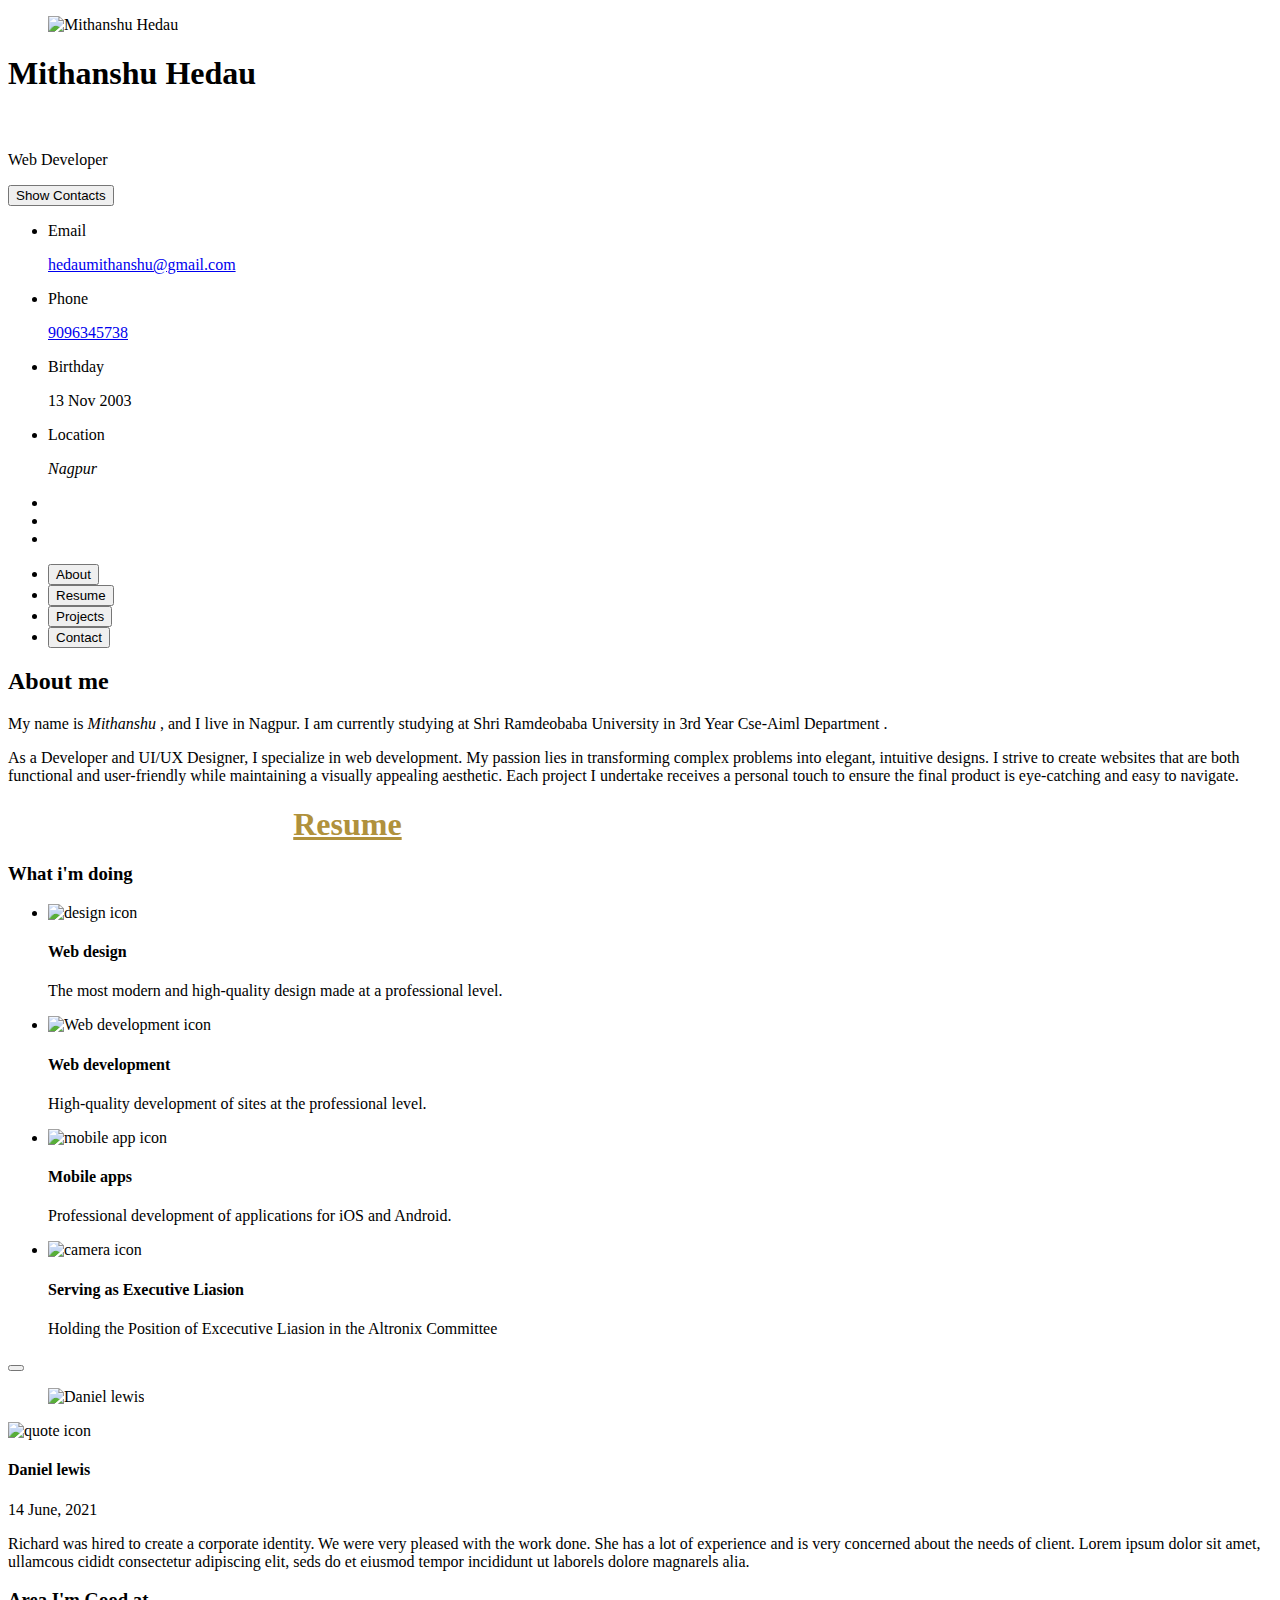
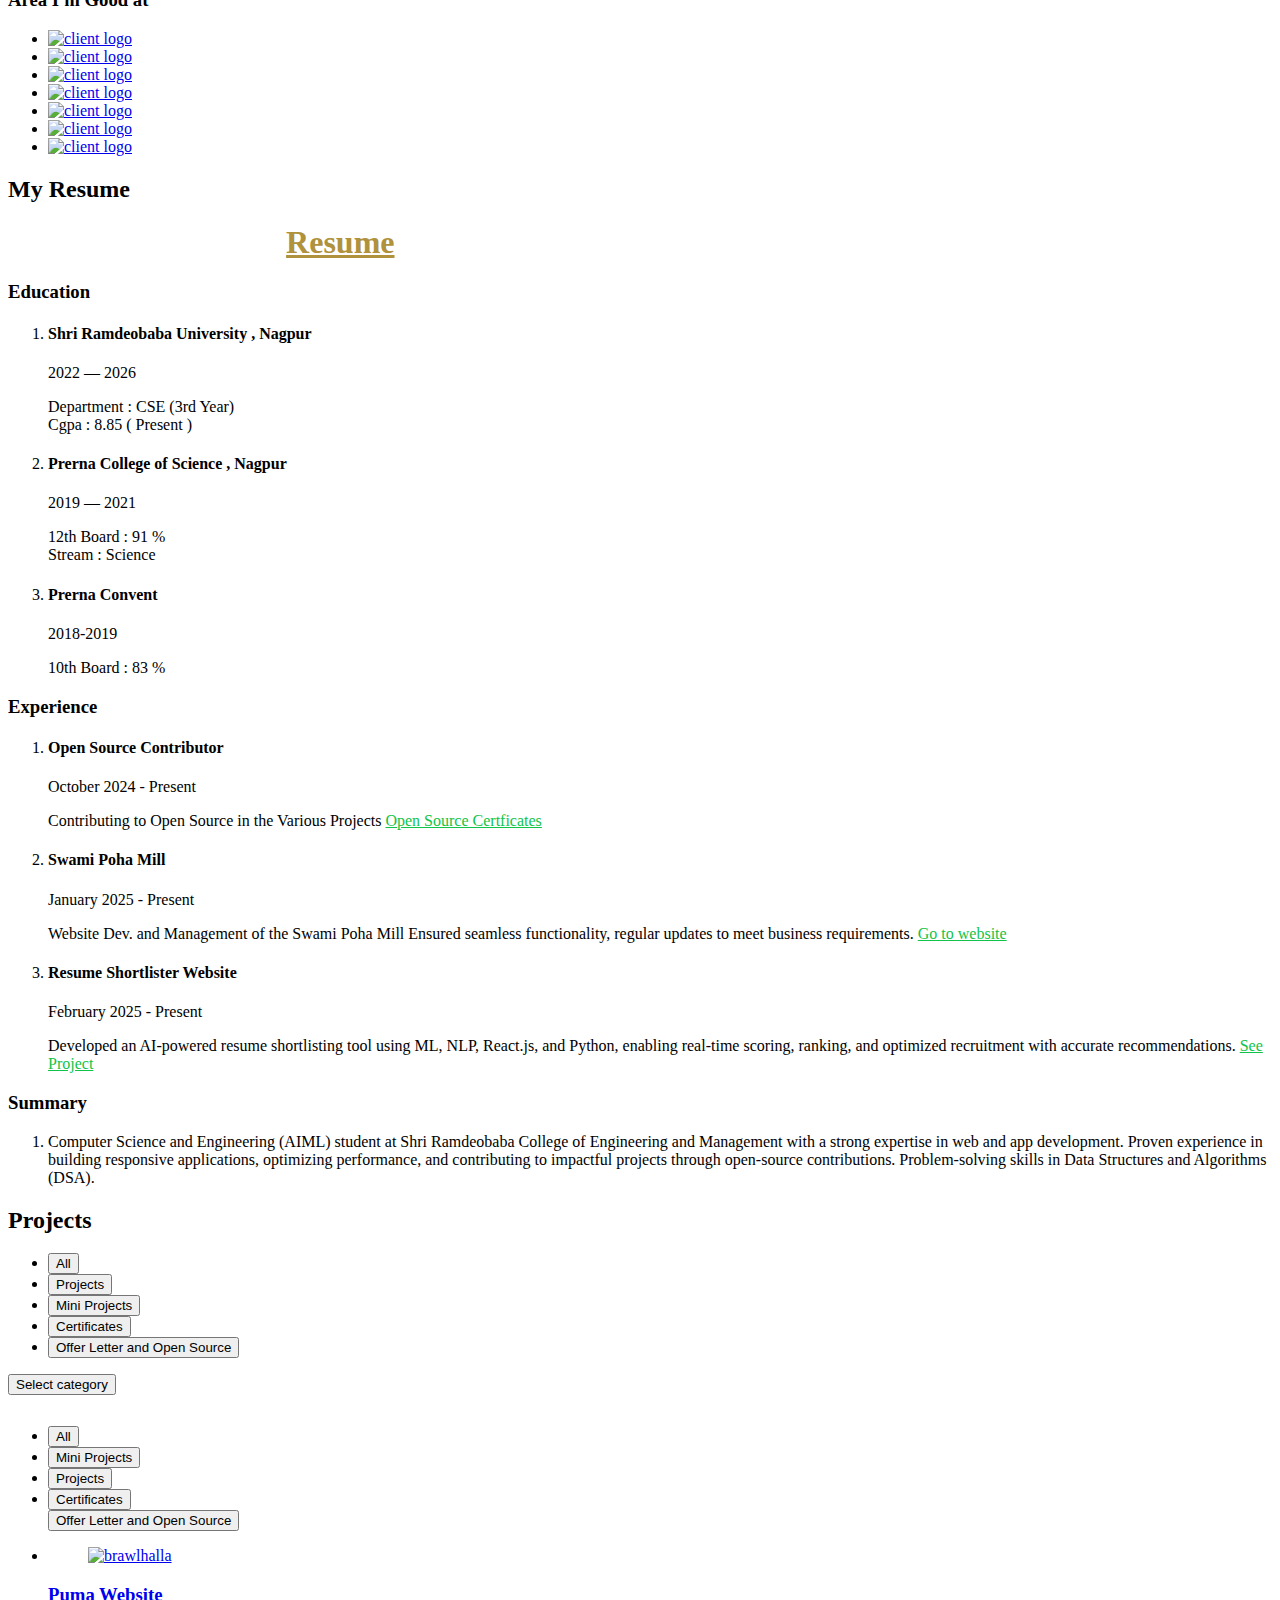
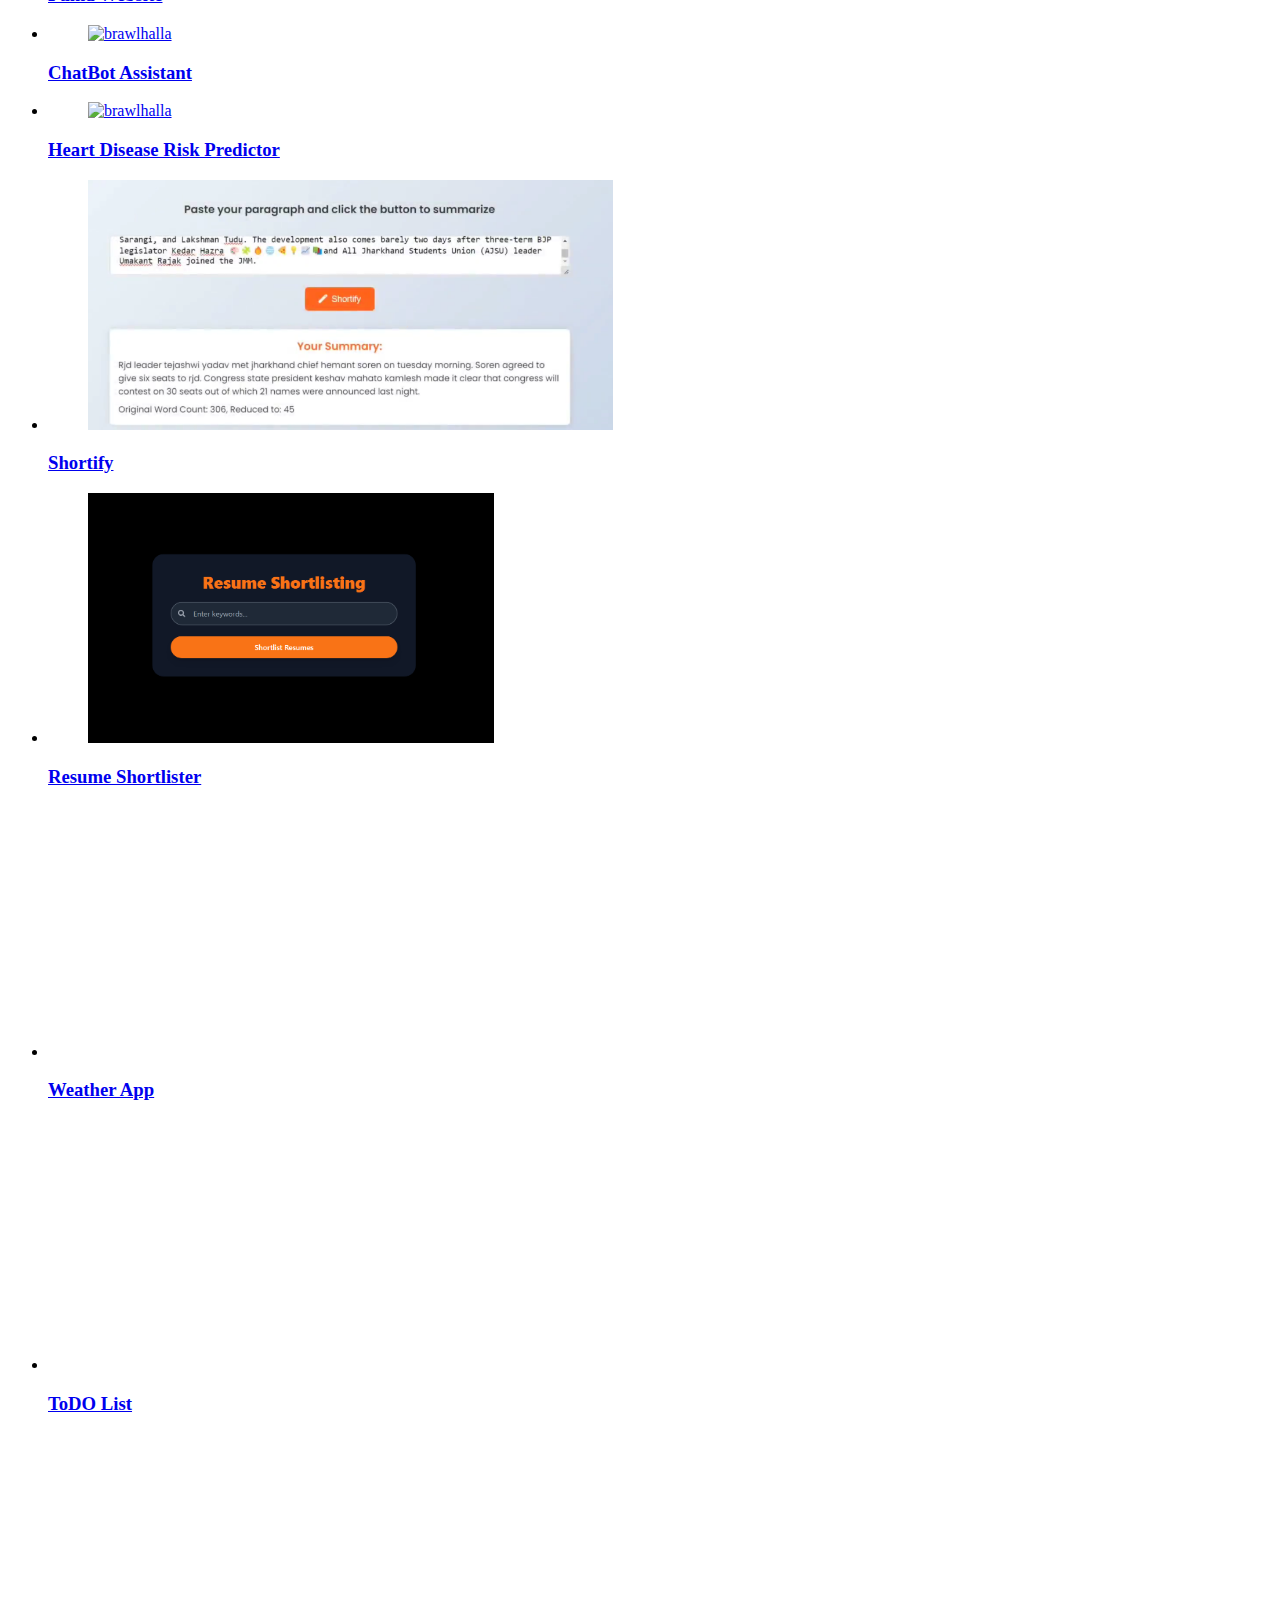
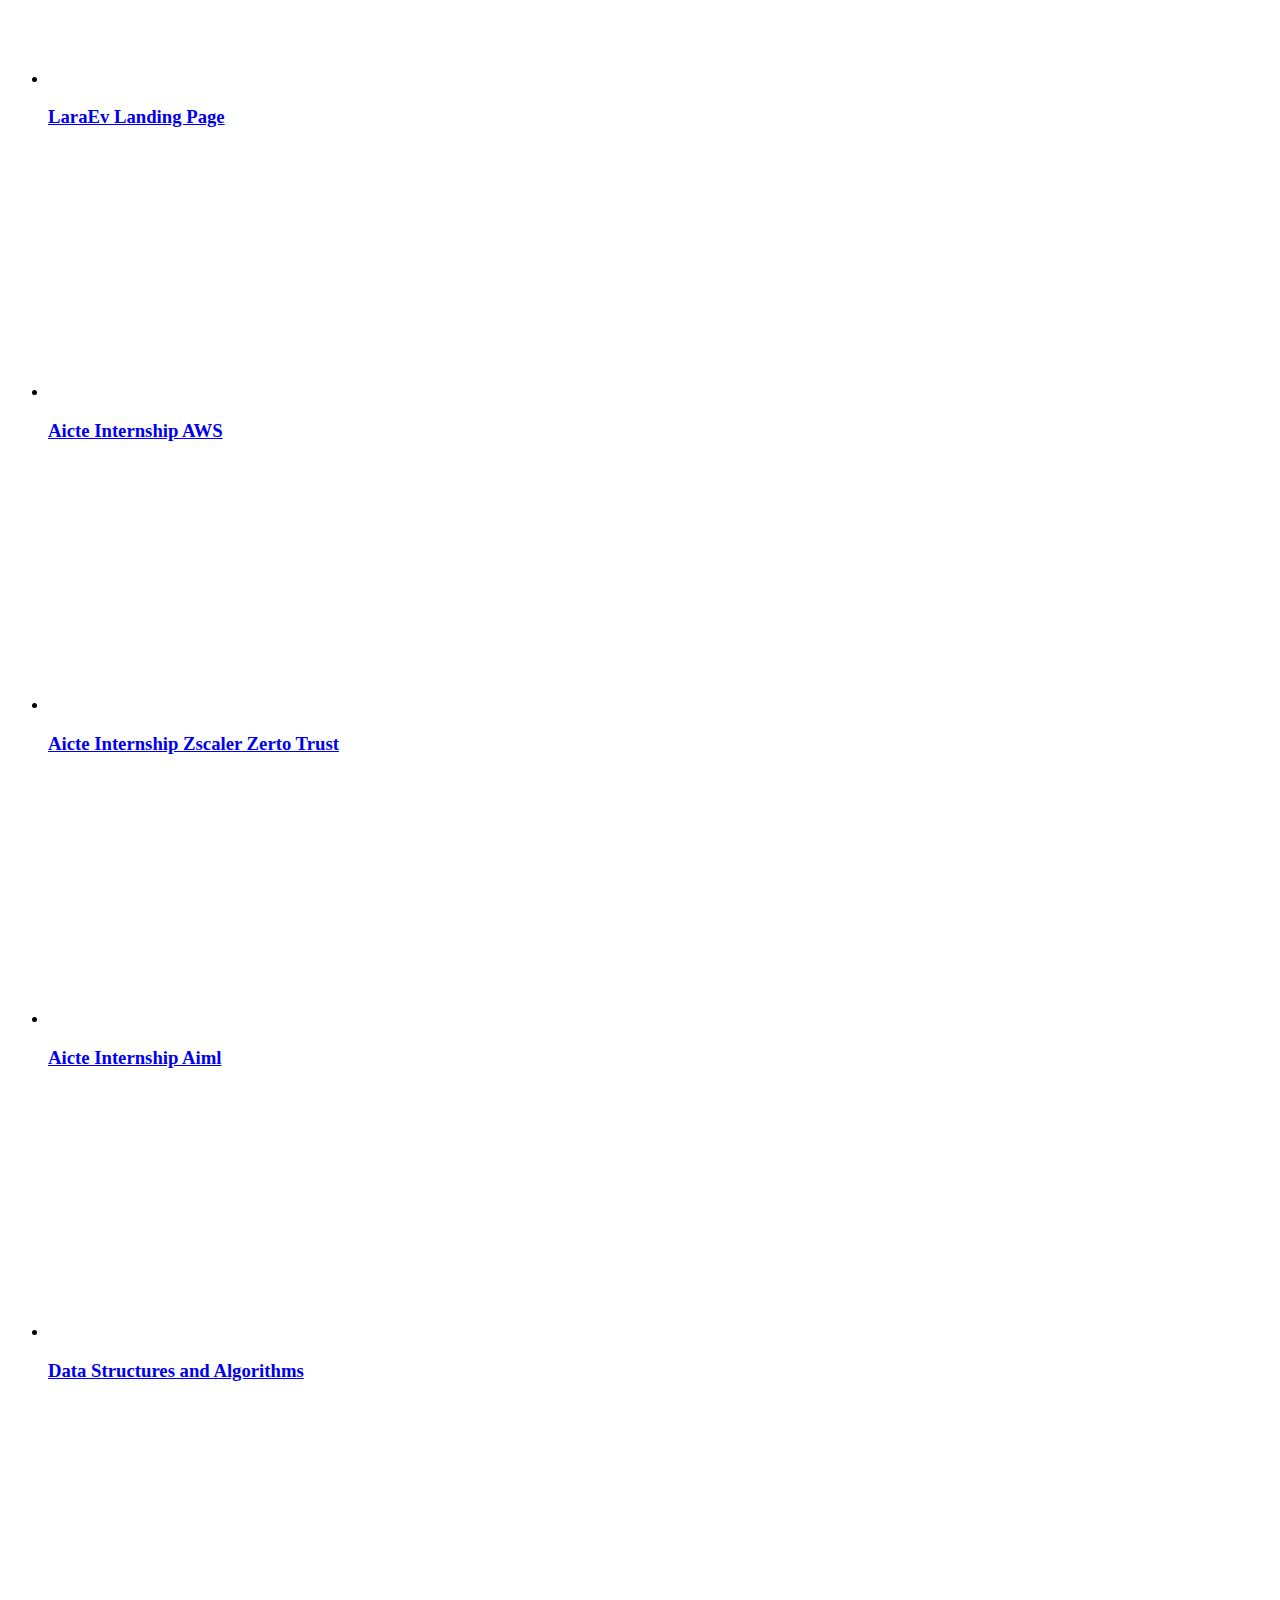
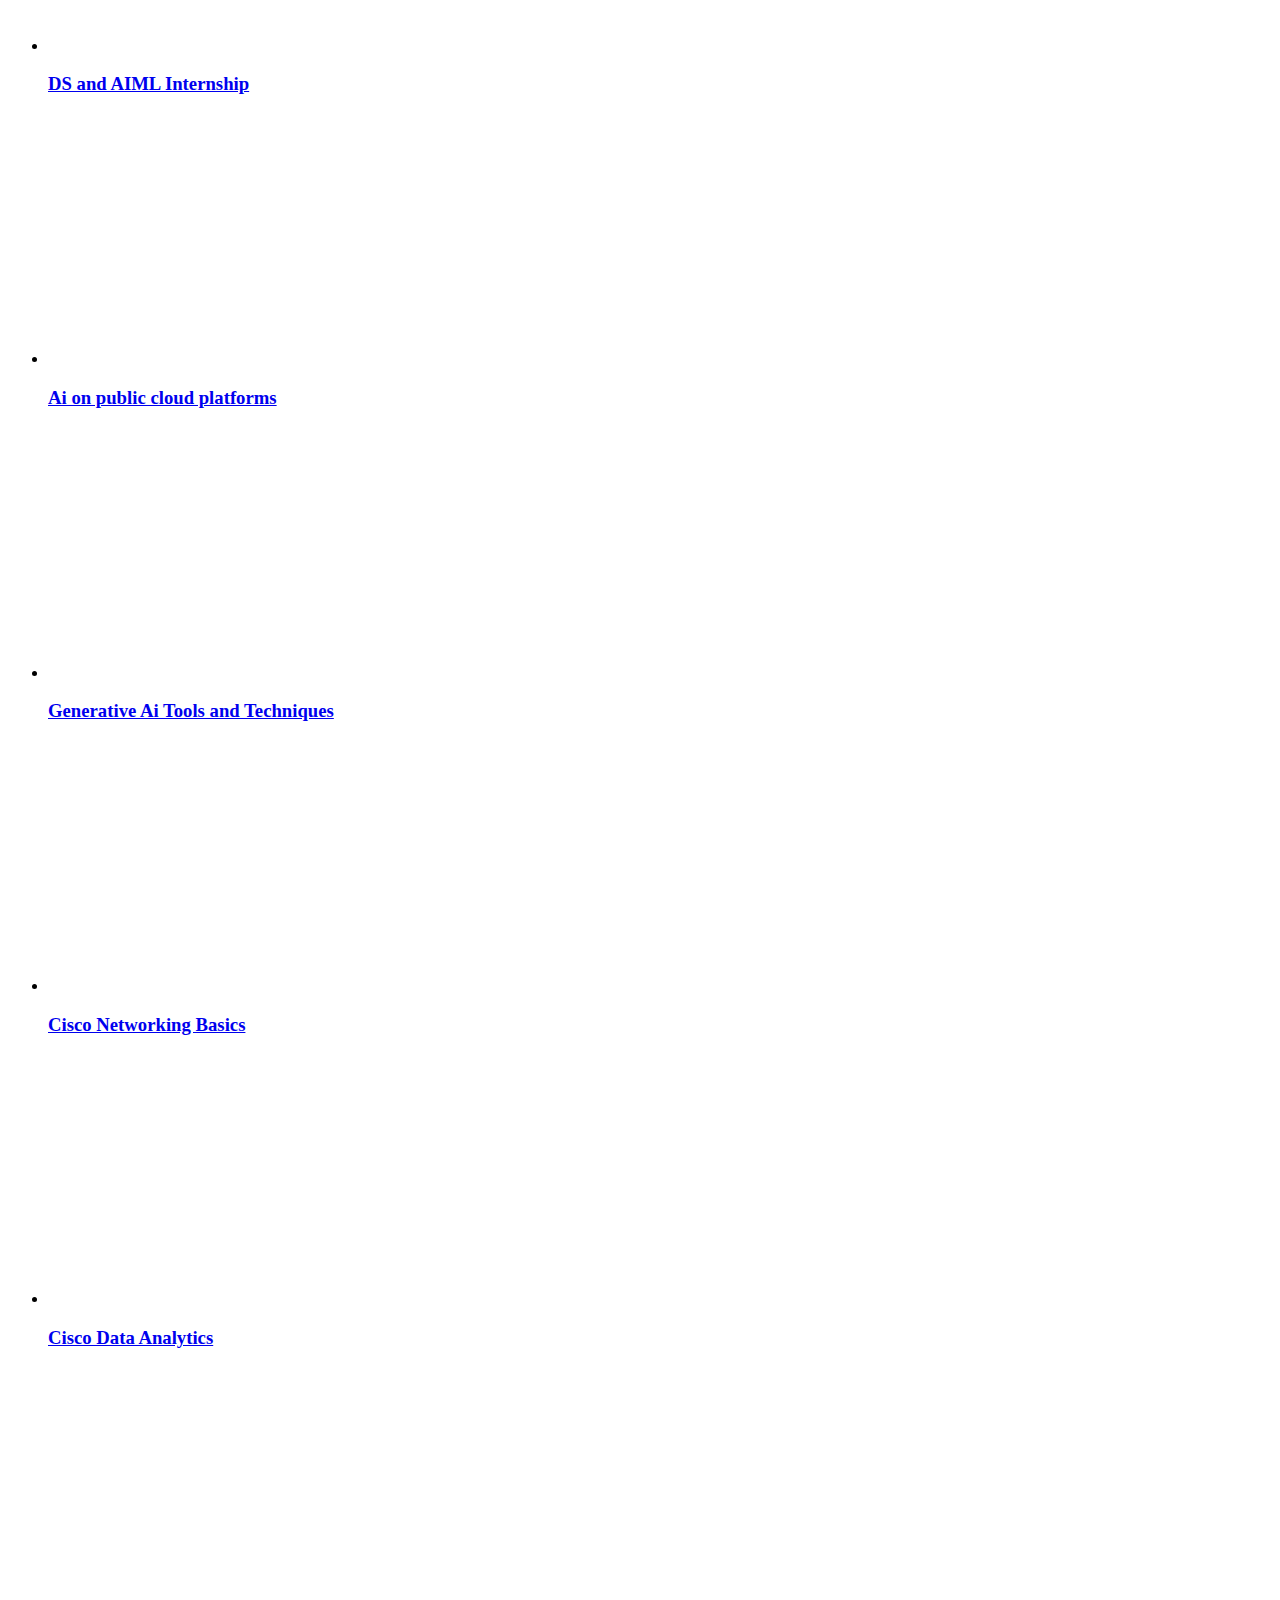
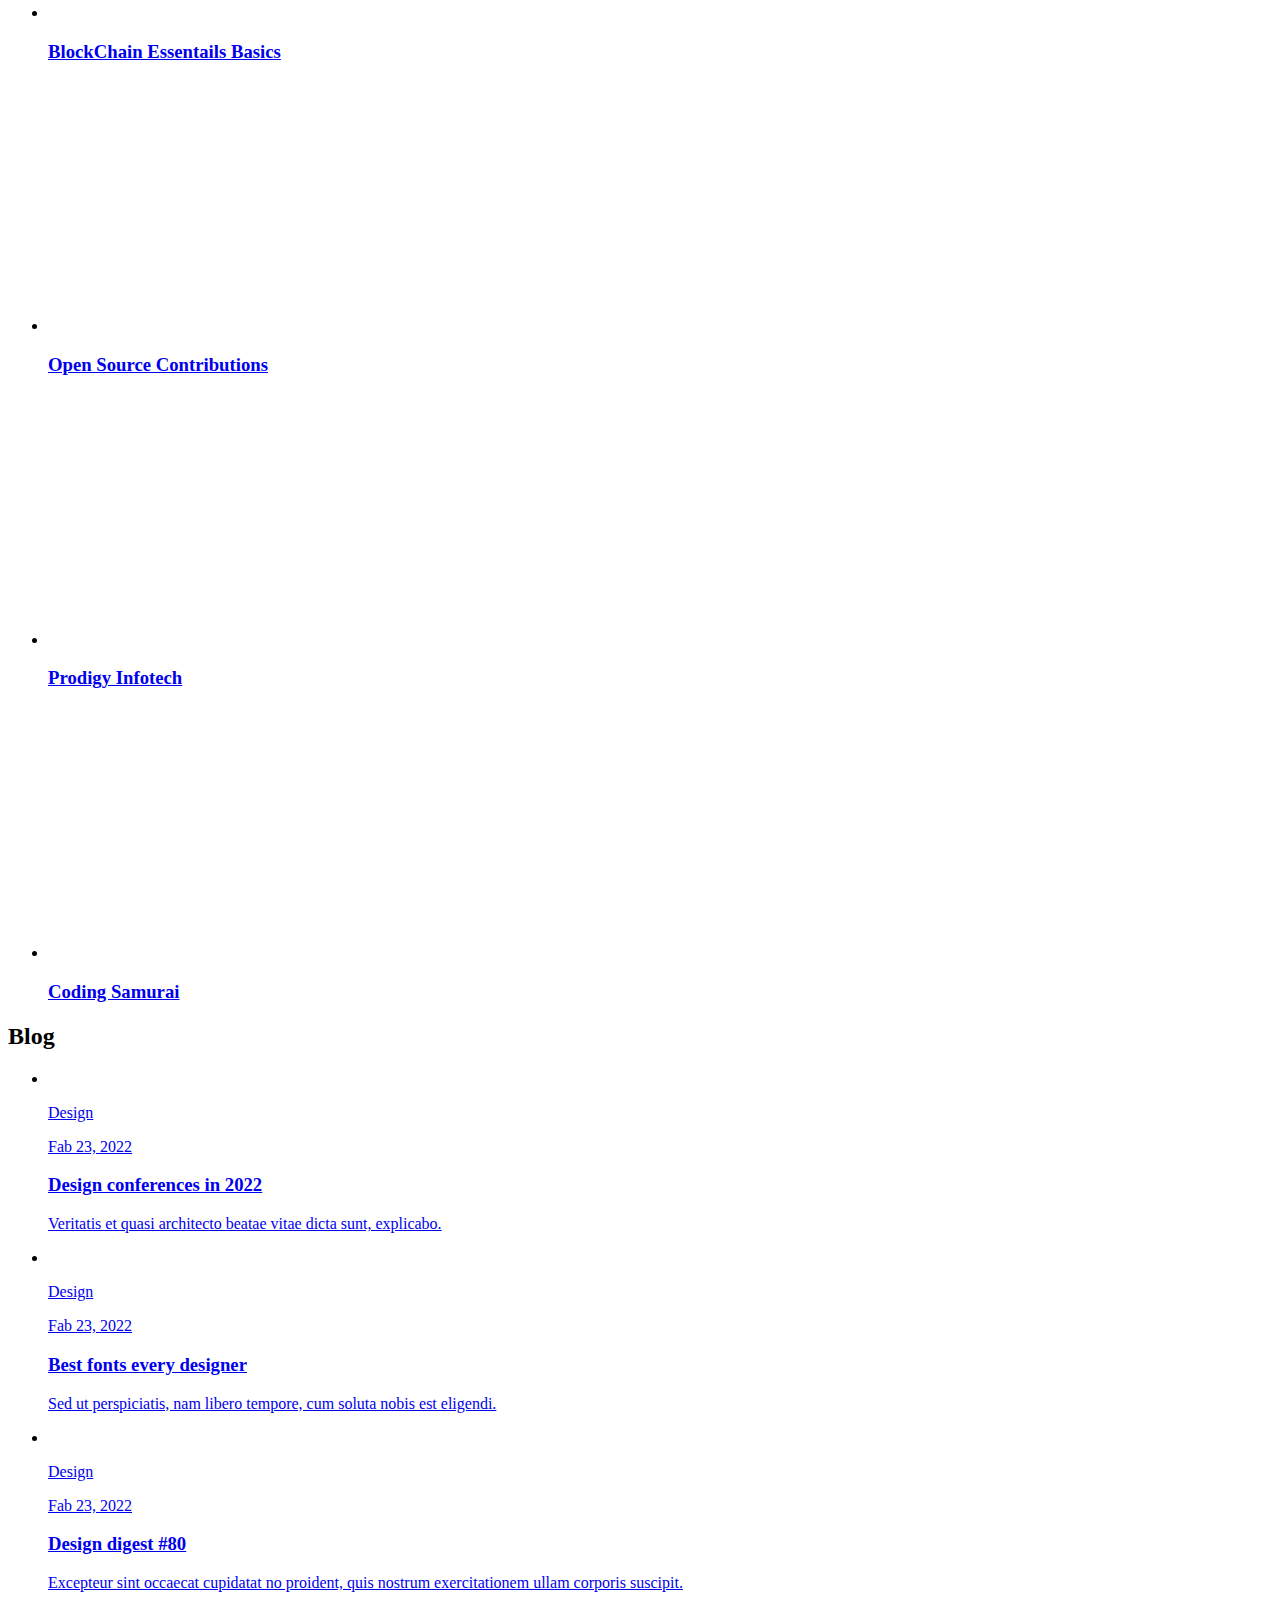
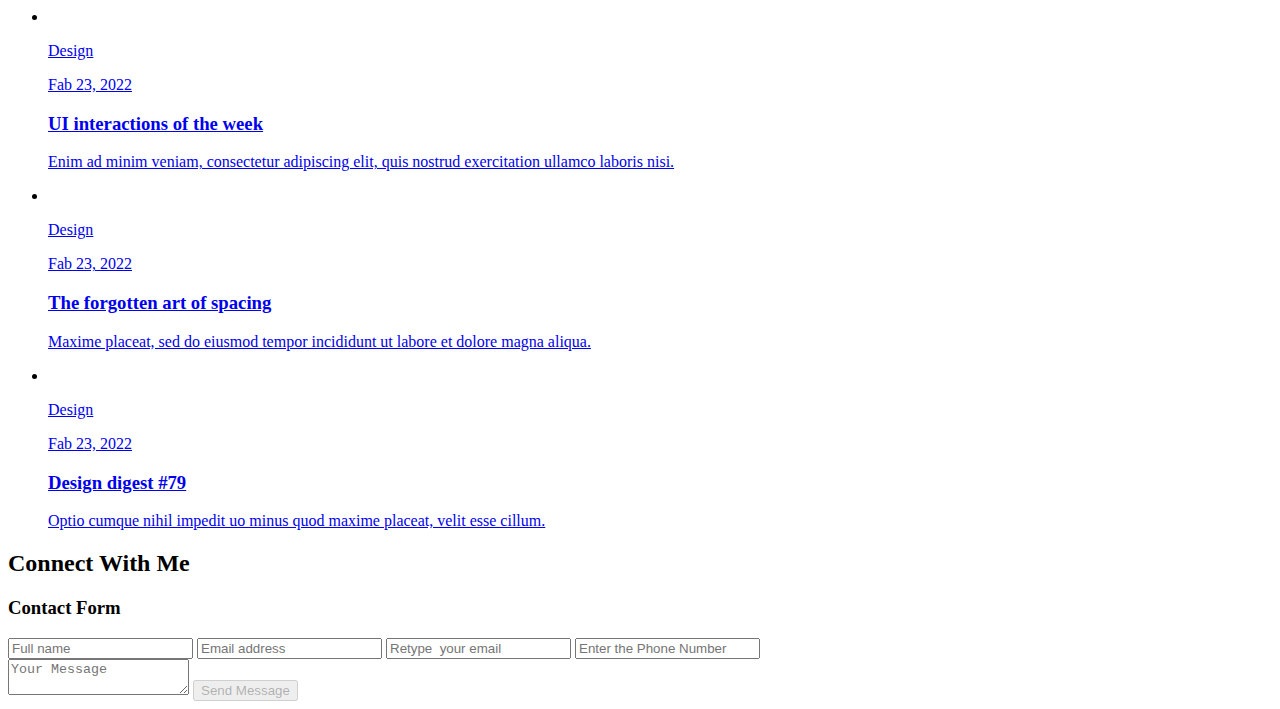
==== commit 9e2a7103: "update" ====
--- a/index.html
+++ b/index.html
@@ -986,6 +986,23 @@
             </li>
 
             <li class="project-item  active" data-filter-item data-category="certificates">
+              <a target="_blank" href="https://drive.google.com/file/d/19cli6j2l-jYySXARhAWKlWCxs16dj74d/view?usp=sharing">
+
+                <figure class="project-img">
+                  <div class="project-item-icon-box">
+                    <ion-icon name="eye-outline"></ion-icon>
+                  </div>
+
+                  <img src="./assets/Eduskill Aiml .png" style="height: 250px;" alt="brawlhalla" loading="lazy">
+                </figure>
+
+                <h3 class="project-title">Aicte Internship Aiml</h3>
+
+                <p class="project-category"></p>
+              </a>
+            </li>
+
+            <li class="project-item  active" data-filter-item data-category="certificates">
               <a target="_blank" href="https://drive.google.com/file/d/1oET2onypjJnt54e7WiUdmcH9BZhLgYJN/view">
 
                 <figure class="project-img">
